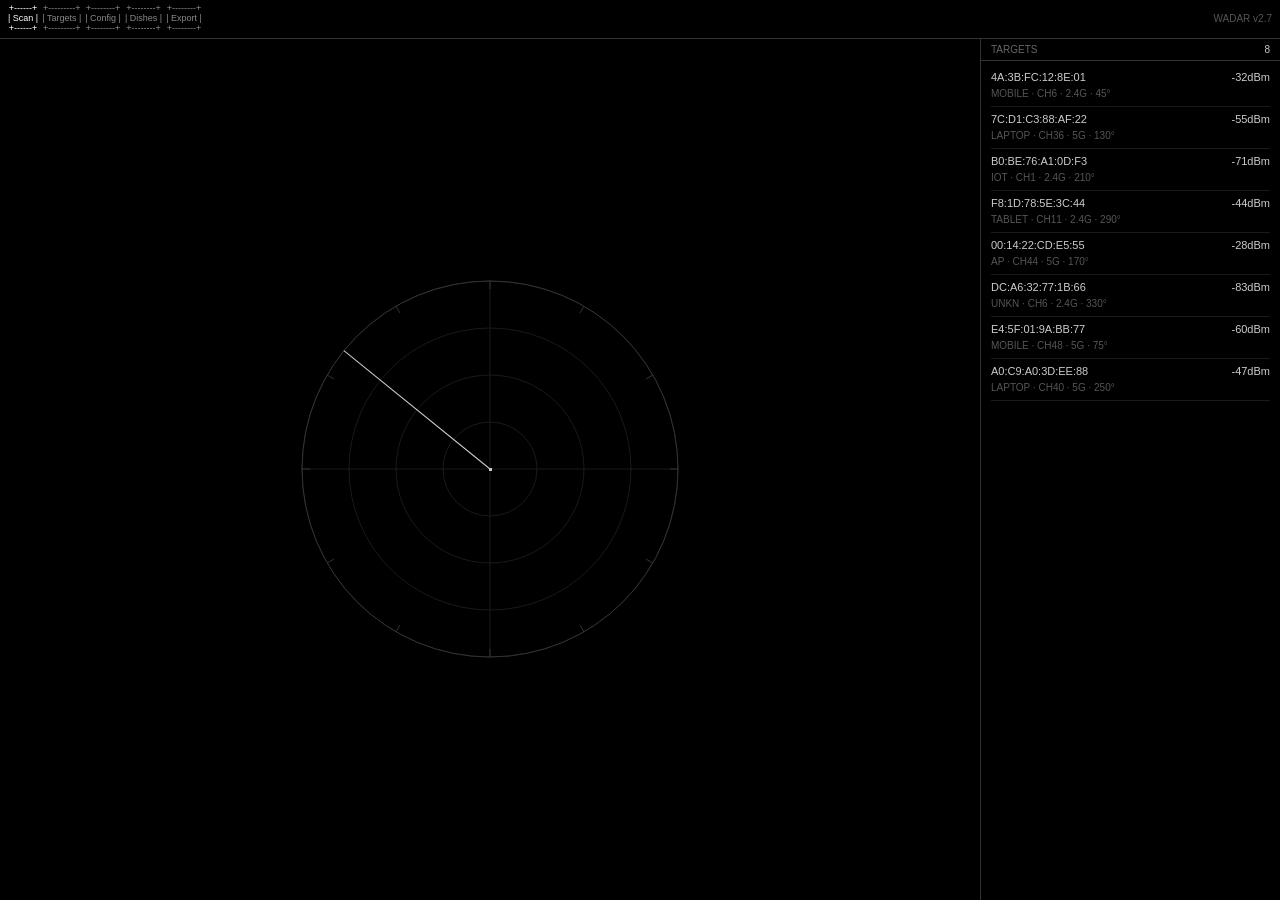
==== frontend/templates/index.html @ cf8e372f "move files" ====
<!DOCTYPE html>
<html lang="en">
<head>
<meta charset="UTF-8">
<meta name="viewport" content="width=device-width, initial-scale=1.0">
<title>WADAR</title>
<style>
  *{margin:0;padding:0;box-sizing:border-box}
  body{
    background:#000;color:#ccc;
    font-family:Tahoma,'MS Sans Serif',Arial,sans-serif;
    font-size:11px;
    height:100vh;overflow:hidden;
    display:flex;flex-direction:column;
  }
  /* navbar */
  .nav{
    display:flex;
    align-items:center;
    gap:4px;
    padding:4px 8px;
    border-bottom:1px solid #333;
    flex-shrink:0;
  }
  .nav-btn{
    background:transparent;
    border:none;
    color:#888;
    font-family:Tahoma,'MS Sans Serif',Arial,sans-serif;
    font-size:9px;
    cursor:pointer;
    white-space:pre;
    line-height:1.1;
    text-align:center;
    padding:0;
  }
  .nav-btn:hover{color:#fff}
  .nav-btn.active{color:#fff}
  .nav-title{
    margin-left:auto;
    color:#555;
    font-size:10px;
  }
  .wrap{
    display:flex;flex:1;overflow:hidden;
  }
  /* left: radar */
  .radar-side{
    flex:1;display:flex;align-items:center;justify-content:center;
    position:relative;
  }
  canvas{display:block;}
  /* right: text panel */
  .panel{
    width:300px;
    border-left:1px solid #333;
    display:flex;flex-direction:column;
    overflow:hidden;
  }
  .hdr{
    padding:5px 10px;
    border-bottom:1px solid #333;
    font-size:10px;
    color:#666;
    display:flex;justify-content:space-between;
  }
  .hdr span:last-child{color:#ccc;}
  .targets{
    flex:1;overflow-y:auto;padding:4px 10px;
  }
  .targets::-webkit-scrollbar{width:4px}
  .targets::-webkit-scrollbar-thumb{background:#333}
  .t-row{
    border-bottom:1px solid #1a1a1a;
    padding:4px 0;
    line-height:1.5;
    font-size:11px;
  }
  .t-row .mac{color:#ccc}
  .t-row .dim{color:#555;font-size:10px}
  .t-row .sig{float:right}
</style>
</head>
<body>

<div class="nav">
  <button class="nav-btn active">+------+
| Scan |
+------+</button>
  <button class="nav-btn">+---------+
| Targets |
+---------+</button>
  <button class="nav-btn">+--------+
| Config |
+--------+</button>
  <button class="nav-btn">+--------+
| Dishes |
+--------+</button>
  <button class="nav-btn">+--------+
| Export |
+--------+</button>
  <span class="nav-title">WADAR v2.7</span>
</div>

<div class="wrap">

  <div class="radar-side">
    <canvas id="r"></canvas>
  </div>

  <div class="panel">
    <div class="hdr"><span>TARGETS</span><span id="cnt">0</span></div>
    <div class="targets" id="tgt"></div>
  </div>

</div>

<script>
// ── persistence ──
const STORAGE_KEY='wadar_devices';
const DEFAULT_DEV=[
  {mac:"4A:3B:FC:12:8E:01",type:"MOBILE",sig:-32,a:45,d:.35,ch:6,f:"2.4G"},
  {mac:"7C:D1:C3:88:AF:22",type:"LAPTOP",sig:-55,a:130,d:.60,ch:36,f:"5G"},
  {mac:"B0:BE:76:A1:0D:F3",type:"IOT",sig:-71,a:210,d:.78,ch:1,f:"2.4G"},
  {mac:"F8:1D:78:5E:3C:44",type:"TABLET",sig:-44,a:290,d:.45,ch:11,f:"2.4G"},
  {mac:"00:14:22:CD:E5:55",type:"AP",sig:-28,a:170,d:.20,ch:44,f:"5G"},
  {mac:"DC:A6:32:77:1B:66",type:"UNKN",sig:-83,a:330,d:.92,ch:6,f:"2.4G"},
  {mac:"E4:5F:01:9A:BB:77",type:"MOBILE",sig:-60,a:75,d:.55,ch:48,f:"5G"},
  {mac:"A0:C9:A0:3D:EE:88",type:"LAPTOP",sig:-47,a:250,d:.50,ch:40,f:"5G"},
];

function loadDevices(){
  try{
    const s=localStorage.getItem(STORAGE_KEY);
    if(s){return JSON.parse(s);}
  }catch(e){}
  return JSON.parse(JSON.stringify(DEFAULT_DEV));
}
function saveDevices(){
  try{localStorage.setItem(STORAGE_KEY,JSON.stringify(DEV));}catch(e){}
}

const DEV=loadDevices();

// ── canvas setup ──
const c=document.getElementById('r'),x=c.getContext('2d');
let sz,cx,cy,rad,sweep=0;
const blips=DEV.map(d=>({dev:d,alpha:0}));

function fit(){
  const p=c.parentElement;
  sz=Math.min(p.clientWidth,p.clientHeight,400)-20;
  c.width=sz;c.height=sz;
  cx=sz/2;cy=sz/2;rad=sz/2-2;
}
fit();window.onresize=fit;

function pol(a,d){
  const r=(a-90)*Math.PI/180;
  return[cx+Math.cos(r)*d*rad, cy+Math.sin(r)*d*rad];
}

function draw(){
  x.clearRect(0,0,sz,sz);

  // rings
  x.strokeStyle='#1a1a1a';x.lineWidth=1;
  for(let i=1;i<=4;i++){x.beginPath();x.arc(cx,cy,rad/4*i,0,Math.PI*2);x.stroke();}

  // cross
  x.beginPath();
  x.moveTo(cx,cy-rad);x.lineTo(cx,cy+rad);
  x.moveTo(cx-rad,cy);x.lineTo(cx+rad,cy);
  x.stroke();

  // outer ring
  x.strokeStyle='#333';
  x.beginPath();x.arc(cx,cy,rad,0,Math.PI*2);x.stroke();

  // ticks
  for(let i=0;i<360;i+=30){
    const r=(i-90)*Math.PI/180;
    x.beginPath();
    x.moveTo(cx+Math.cos(r)*(rad-8),cy+Math.sin(r)*(rad-8));
    x.lineTo(cx+Math.cos(r)*rad,cy+Math.sin(r)*rad);
    x.stroke();
  }

  // sweep line
  const sr=(sweep-90)*Math.PI/180;
  x.save();x.translate(cx,cy);x.rotate(sr);
  x.beginPath();x.moveTo(0,0);x.lineTo(0,-rad);
  x.strokeStyle='#ccc';x.lineWidth=1;x.stroke();
  x.restore();

  // blips
  blips.forEach(b=>{
    const diff=Math.abs(((sweep-b.dev.a)+360)%360);
    if(diff<3||diff>357) b.alpha=1;
    if(b.alpha<=0)return;
    const[bx,by]=pol(b.dev.a,b.dev.d);
    x.fillStyle=`rgba(200,200,200,${b.alpha})`;
    x.fillRect(bx-2,by-2,4,4);
    if(b.alpha>.4){
      x.font='9px Tahoma,sans-serif';
      x.fillStyle=`rgba(200,200,200,${b.alpha*.7})`;
      x.fillText(b.dev.type,bx+6,by+3);
    }
    b.alpha-=0.004;
  });

  // center
  x.fillStyle='#ccc';x.fillRect(cx-1,cy-1,3,3);

  sweep=(sweep+0.6)%360;
  requestAnimationFrame(draw);
}
draw();

// ── target list ──
function renderList(){
  document.getElementById('cnt').textContent=DEV.length;
  document.getElementById('tgt').innerHTML=DEV.map(d=>
    `<div class="t-row"><span class="mac">${d.mac}</span><span class="sig">${d.sig}dBm</span><br><span class="dim">${d.type} · CH${d.ch} · ${d.f} · ${d.a}°</span></div>`
  ).join('');
}
renderList();

// drift
setInterval(()=>{
  DEV.forEach(d=>{
    d.a=(d.a+(Math.random()-.5)*2+360)%360;
    d.d=Math.max(.05,Math.min(.95,d.d+(Math.random()-.5)*.02));
    d.sig=Math.max(-95,Math.min(-15,d.sig+Math.floor((Math.random()-.5)*4)));
  });
  saveDevices();
  renderList();
},3000);
</script>
</body>
</html>
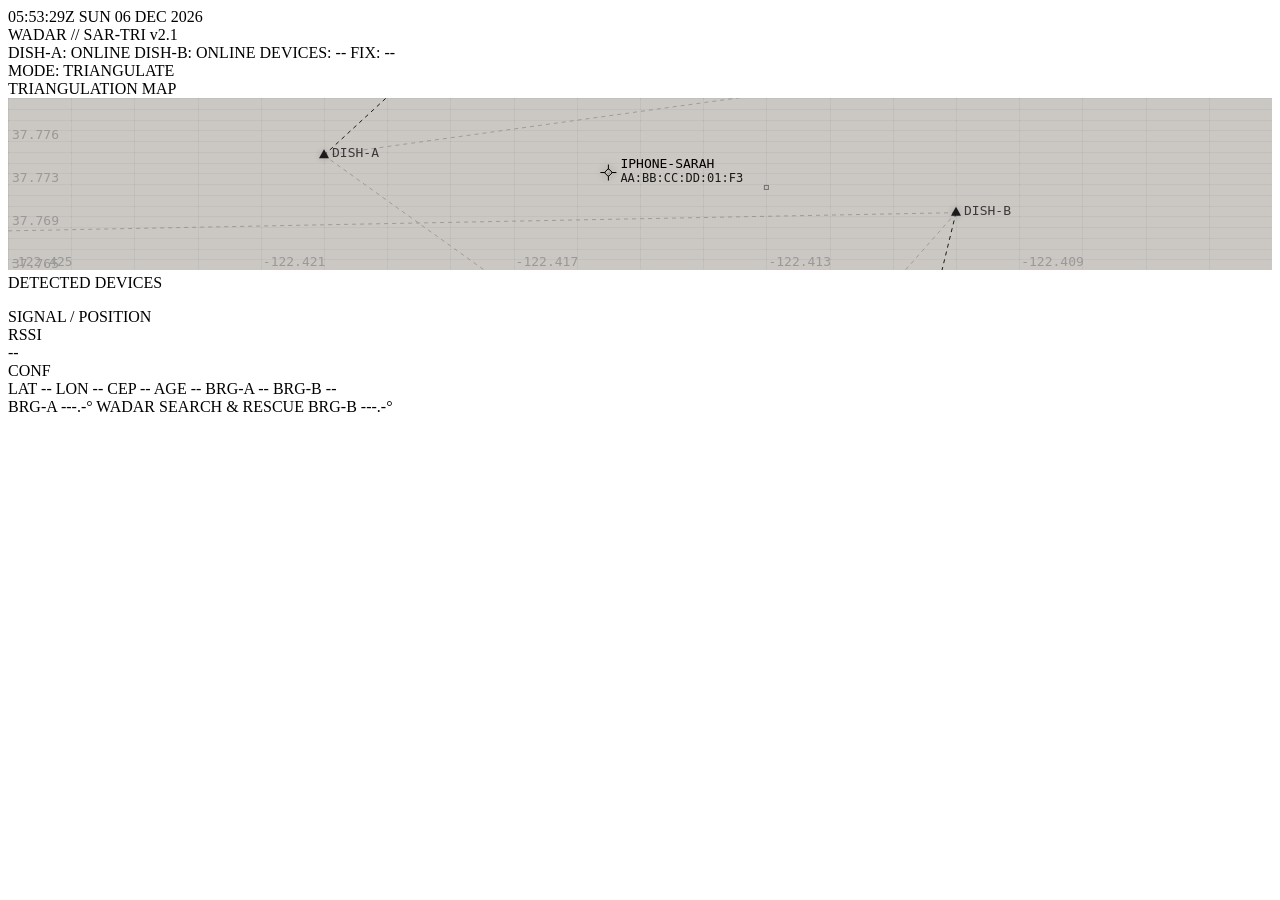
==== commit af01c57f: "reorder folder" ====
--- a/frontend/templates/index.html
+++ b/frontend/templates/index.html
@@ -3,239 +3,438 @@
 <head>
 <meta charset="UTF-8">
 <meta name="viewport" content="width=device-width, initial-scale=1.0">
-<title>WADAR</title>
-<style>
-  *{margin:0;padding:0;box-sizing:border-box}
-  body{
-    background:#000;color:#ccc;
-    font-family:Tahoma,'MS Sans Serif',Arial,sans-serif;
-    font-size:11px;
-    height:100vh;overflow:hidden;
-    display:flex;flex-direction:column;
-  }
-  /* navbar */
-  .nav{
-    display:flex;
-    align-items:center;
-    gap:4px;
-    padding:4px 8px;
-    border-bottom:1px solid #333;
-    flex-shrink:0;
-  }
-  .nav-btn{
-    background:transparent;
-    border:none;
-    color:#888;
-    font-family:Tahoma,'MS Sans Serif',Arial,sans-serif;
-    font-size:9px;
-    cursor:pointer;
-    white-space:pre;
-    line-height:1.1;
-    text-align:center;
-    padding:0;
-  }
-  .nav-btn:hover{color:#fff}
-  .nav-btn.active{color:#fff}
-  .nav-title{
-    margin-left:auto;
-    color:#555;
-    font-size:10px;
-  }
-  .wrap{
-    display:flex;flex:1;overflow:hidden;
-  }
-  /* left: radar */
-  .radar-side{
-    flex:1;display:flex;align-items:center;justify-content:center;
-    position:relative;
-  }
-  canvas{display:block;}
-  /* right: text panel */
-  .panel{
-    width:300px;
-    border-left:1px solid #333;
-    display:flex;flex-direction:column;
-    overflow:hidden;
-  }
-  .hdr{
-    padding:5px 10px;
-    border-bottom:1px solid #333;
-    font-size:10px;
-    color:#666;
-    display:flex;justify-content:space-between;
-  }
-  .hdr span:last-child{color:#ccc;}
-  .targets{
-    flex:1;overflow-y:auto;padding:4px 10px;
-  }
-  .targets::-webkit-scrollbar{width:4px}
-  .targets::-webkit-scrollbar-thumb{background:#333}
-  .t-row{
-    border-bottom:1px solid #1a1a1a;
-    padding:4px 0;
-    line-height:1.5;
-    font-size:11px;
-  }
-  .t-row .mac{color:#ccc}
-  .t-row .dim{color:#555;font-size:10px}
-  .t-row .sig{float:right}
-</style>
+<title>WADAR // SAR TRIANGULATION SYSTEM</title>
+<link rel="stylesheet" href="{{ url_for('static', filename='style.css') }}">
 </head>
 <body>
-
-<div class="nav">
-  <button class="nav-btn active">+------+
-| Scan |
-+------+</button>
-  <button class="nav-btn">+---------+
-| Targets |
-+---------+</button>
-  <button class="nav-btn">+--------+
-| Config |
-+--------+</button>
-  <button class="nav-btn">+--------+
-| Dishes |
-+--------+</button>
-  <button class="nav-btn">+--------+
-| Export |
-+--------+</button>
-  <span class="nav-title">WADAR v2.7</span>
+<div class="crt">
+<div class="noise"></div>
+
+<div class="screen">
+  <div class="top-bar boot-hidden" id="boot-clock">
+    <span class="top-clock" id="clock">--:--:--</span>
+    <span class="top-date" id="date">--- -- --- ----</span>
+  </div>
+
+  <div class="status-bar compartment boot-hidden" id="boot-status">
+    <span class="system-id">WADAR // SAR-TRI v2.1</span>
+    <div class="status-group">
+      <span class="status-item">DISH-A: <span class="val" id="dish-a-status">--</span></span>
+      <span class="status-item">DISH-B: <span class="val" id="dish-b-status">--</span></span>
+      <span class="status-item">DEVICES: <span class="val" id="device-count">--</span></span>
+      <span class="status-item">FIX: <span class="val" id="fix-status">--</span></span>
+    </div>
+    <span class="status-item">MODE: TRIANGULATE</span>
+  </div>
+
+  <div class="content">
+    <div class="compartment c-map boot-hidden" id="boot-map">
+      <div class="compartment-label">TRIANGULATION MAP</div>
+      <canvas id="map-canvas"></canvas>
+    </div>
+
+    <div class="compartment c-devices boot-hidden" id="boot-devices">
+      <div class="compartment-label">DETECTED DEVICES</div>
+      <div class="devices-inner">
+        <ul class="device-list" id="device-list"></ul>
+      </div>
+    </div>
+
+    <div class="compartment c-data boot-hidden" id="boot-data">
+      <div class="compartment-label">SIGNAL / POSITION</div>
+      <div class="data-inner">
+        <div class="data-section">
+          <div class="signal-bar-container">
+            <span class="signal-bar-label">RSSI</span>
+            <div class="signal-bar"><div class="signal-bar-fill" id="rssi-bar" style="width: 0%"></div></div>
+            <span class="signal-bar-value" id="rssi-value">--</span>
+          </div>
+          <div class="confidence-row">
+            <span class="signal-bar-label">CONF</span>
+            <div class="confidence-blocks" id="confidence-blocks"></div>
+          </div>
+        </div>
+        <div class="data-section">
+          <div class="fix-grid">
+            <span class="fix-label">LAT</span>
+            <span class="fix-value" id="fix-lat">--</span>
+            <span class="fix-label">LON</span>
+            <span class="fix-value" id="fix-lon">--</span>
+            <span class="fix-label">CEP</span>
+            <span class="fix-value" id="fix-cep">--</span>
+            <span class="fix-label">AGE</span>
+            <span class="fix-value" id="fix-age">--</span>
+            <span class="fix-label">BRG-A</span>
+            <span class="fix-value" id="fix-brg-a">--</span>
+            <span class="fix-label">BRG-B</span>
+            <span class="fix-value" id="fix-brg-b">--</span>
+          </div>
+        </div>
+      </div>
+    </div>
+  </div>
+
+  <div class="bottom-bar compartment boot-hidden" id="boot-bottom">
+    <span>BRG-A <span class="val" id="bot-brg-a">---.-</span>&deg;</span>
+    <span>WADAR SEARCH &amp; RESCUE</span>
+    <span>BRG-B <span class="val" id="bot-brg-b">---.-</span>&deg;</span>
+  </div>
 </div>
 
-<div class="wrap">
-
-  <div class="radar-side">
-    <canvas id="r"></canvas>
-  </div>
-
-  <div class="panel">
-    <div class="hdr"><span>TARGETS</span><span id="cnt">0</span></div>
-    <div class="targets" id="tgt"></div>
-  </div>
-
 </div>
 
 <script>
-// ── persistence ──
-const STORAGE_KEY='wadar_devices';
-const DEFAULT_DEV=[
-  {mac:"4A:3B:FC:12:8E:01",type:"MOBILE",sig:-32,a:45,d:.35,ch:6,f:"2.4G"},
-  {mac:"7C:D1:C3:88:AF:22",type:"LAPTOP",sig:-55,a:130,d:.60,ch:36,f:"5G"},
-  {mac:"B0:BE:76:A1:0D:F3",type:"IOT",sig:-71,a:210,d:.78,ch:1,f:"2.4G"},
-  {mac:"F8:1D:78:5E:3C:44",type:"TABLET",sig:-44,a:290,d:.45,ch:11,f:"2.4G"},
-  {mac:"00:14:22:CD:E5:55",type:"AP",sig:-28,a:170,d:.20,ch:44,f:"5G"},
-  {mac:"DC:A6:32:77:1B:66",type:"UNKN",sig:-83,a:330,d:.92,ch:6,f:"2.4G"},
-  {mac:"E4:5F:01:9A:BB:77",type:"MOBILE",sig:-60,a:75,d:.55,ch:48,f:"5G"},
-  {mac:"A0:C9:A0:3D:EE:88",type:"LAPTOP",sig:-47,a:250,d:.50,ch:40,f:"5G"},
+/* ============================================================
+   COLORS (monochrome)
+   ============================================================ */
+var C = {
+  bright:  '#000000',
+  normal:  '#1a1a1a',
+  mid:     '#3a3a3a',
+  dim:     '#707070',
+  faint:   '#999999',
+  ghost:   '#b8b8b8',
+  bg:      '#cbc7c2',
+};
+
+/* ============================================================
+   CLOCK + DATE
+   ============================================================ */
+function updateClock() {
+  var now = new Date();
+  var h = String(now.getUTCHours()).padStart(2, '0');
+  var m = String(now.getUTCMinutes()).padStart(2, '0');
+  var s = String(now.getUTCSeconds()).padStart(2, '0');
+  document.getElementById('clock').textContent = h + ':' + m + ':' + s + 'Z';
+
+  var days = ['SUN','MON','TUE','WED','THU','FRI','SAT'];
+  var months = ['JAN','FEB','MAR','APR','MAY','JUN','JUL','AUG','SEP','OCT','NOV','DEC'];
+  document.getElementById('date').textContent =
+    days[now.getUTCDay()] + ' ' +
+    String(now.getUTCDate()).padStart(2, '0') + ' ' +
+    months[now.getUTCMonth()] + ' ' +
+    now.getUTCFullYear();
+}
+
+/* ============================================================
+   SIMULATED DATA
+   ============================================================ */
+var DISH_A = { lat: 37.775, lon: -122.420, label: 'DISH-A' };
+var DISH_B = { lat: 37.770, lon: -122.410, label: 'DISH-B' };
+
+var devices = [
+  { mac: 'AA:BB:CC:DD:01:F3', name: 'IPHONE-SARAH',   rssi: -42, bearing_a: 47.3,  bearing_b: 193.7, lat: 37.7735, lon: -122.4155, fix: true },
+  { mac: 'AA:BB:CC:DD:02:A7', name: 'ANDROID-UNKNOWN', rssi: -67, bearing_a: 82.1,  bearing_b: 221.4, lat: 37.7722, lon: -122.4130, fix: true },
+  { mac: 'AA:BB:CC:DD:03:E1', name: 'ESP32-BEACON',    rssi: -81, bearing_a: 125.6, bearing_b: 268.9, lat: null,    lon: null,      fix: false },
 ];
 
-function loadDevices(){
-  try{
-    const s=localStorage.getItem(STORAGE_KEY);
-    if(s){return JSON.parse(s);}
-  }catch(e){}
-  return JSON.parse(JSON.stringify(DEFAULT_DEV));
-}
-function saveDevices(){
-  try{localStorage.setItem(STORAGE_KEY,JSON.stringify(DEV));}catch(e){}
-}
-
-const DEV=loadDevices();
-
-// ── canvas setup ──
-const c=document.getElementById('r'),x=c.getContext('2d');
-let sz,cx,cy,rad,sweep=0;
-const blips=DEV.map(d=>({dev:d,alpha:0}));
-
-function fit(){
-  const p=c.parentElement;
-  sz=Math.min(p.clientWidth,p.clientHeight,400)-20;
-  c.width=sz;c.height=sz;
-  cx=sz/2;cy=sz/2;rad=sz/2-2;
-}
-fit();window.onresize=fit;
-
-function pol(a,d){
-  const r=(a-90)*Math.PI/180;
-  return[cx+Math.cos(r)*d*rad, cy+Math.sin(r)*d*rad];
-}
-
-function draw(){
-  x.clearRect(0,0,sz,sz);
-
-  // rings
-  x.strokeStyle='#1a1a1a';x.lineWidth=1;
-  for(let i=1;i<=4;i++){x.beginPath();x.arc(cx,cy,rad/4*i,0,Math.PI*2);x.stroke();}
-
-  // cross
-  x.beginPath();
-  x.moveTo(cx,cy-rad);x.lineTo(cx,cy+rad);
-  x.moveTo(cx-rad,cy);x.lineTo(cx+rad,cy);
-  x.stroke();
-
-  // outer ring
-  x.strokeStyle='#333';
-  x.beginPath();x.arc(cx,cy,rad,0,Math.PI*2);x.stroke();
-
-  // ticks
-  for(let i=0;i<360;i+=30){
-    const r=(i-90)*Math.PI/180;
-    x.beginPath();
-    x.moveTo(cx+Math.cos(r)*(rad-8),cy+Math.sin(r)*(rad-8));
-    x.lineTo(cx+Math.cos(r)*rad,cy+Math.sin(r)*rad);
-    x.stroke();
-  }
-
-  // sweep line
-  const sr=(sweep-90)*Math.PI/180;
-  x.save();x.translate(cx,cy);x.rotate(sr);
-  x.beginPath();x.moveTo(0,0);x.lineTo(0,-rad);
-  x.strokeStyle='#ccc';x.lineWidth=1;x.stroke();
-  x.restore();
-
-  // blips
-  blips.forEach(b=>{
-    const diff=Math.abs(((sweep-b.dev.a)+360)%360);
-    if(diff<3||diff>357) b.alpha=1;
-    if(b.alpha<=0)return;
-    const[bx,by]=pol(b.dev.a,b.dev.d);
-    x.fillStyle=`rgba(200,200,200,${b.alpha})`;
-    x.fillRect(bx-2,by-2,4,4);
-    if(b.alpha>.4){
-      x.font='9px Tahoma,sans-serif';
-      x.fillStyle=`rgba(200,200,200,${b.alpha*.7})`;
-      x.fillText(b.dev.type,bx+6,by+3);
+var selectedDevice = 0;
+
+/* ============================================================
+   RENDER DEVICE LIST
+   ============================================================ */
+function renderDevices() {
+  var list = document.getElementById('device-list');
+  list.innerHTML = '';
+  devices.forEach(function(d, i) {
+    var li = document.createElement('li');
+    if (i === selectedDevice) li.classList.add('active');
+    li.innerHTML =
+      '<div class="device-row">' +
+        '<span><span class="device-indicator ' + (d.fix ? 'fix' : '') + '"></span><span class="device-mac">' + d.mac + '</span></span>' +
+        '<span class="device-rssi">' + d.rssi + ' dBm</span>' +
+      '</div>' +
+      '<div class="device-name">' + d.name + '</div>';
+    li.addEventListener('click', function() {
+      selectedDevice = i;
+      renderDevices();
+      renderPosition();
+      renderSignal();
+      drawMap();
+    });
+    list.appendChild(li);
+  });
+  document.getElementById('device-count').textContent = devices.length;
+}
+
+/* ============================================================
+   RENDER POSITION FIX
+   ============================================================ */
+function renderPosition() {
+  var d = devices[selectedDevice];
+  document.getElementById('fix-lat').textContent  = d.lat ? d.lat.toFixed(4) + '\u00B0 N' : 'NO FIX';
+  document.getElementById('fix-lon').textContent  = d.lon ? Math.abs(d.lon).toFixed(4) + '\u00B0 W' : 'NO FIX';
+  document.getElementById('fix-cep').textContent  = d.fix ? '\u00B1' + (Math.abs(d.rssi) * 0.3).toFixed(0) + 'm' : '--';
+  document.getElementById('fix-age').textContent  = d.fix ? (Math.random() * 4 + 0.5).toFixed(1) + 's' : '--';
+  document.getElementById('fix-brg-a').textContent = d.bearing_a.toFixed(1) + '\u00B0';
+  document.getElementById('fix-brg-b').textContent = d.bearing_b.toFixed(1) + '\u00B0';
+  document.getElementById('fix-status').textContent = d.fix ? 'LOCKED' : 'NO FIX';
+  document.getElementById('fix-status').style.color = d.fix ? 'var(--p-bright)' : 'var(--p-dim)';
+  if (d.fix) document.getElementById('fix-status').style.fontWeight = '700';
+  document.getElementById('bot-brg-a').textContent = d.bearing_a.toFixed(1);
+  document.getElementById('bot-brg-b').textContent = d.bearing_b.toFixed(1);
+}
+
+/* ============================================================
+   RENDER SIGNAL
+   ============================================================ */
+function renderSignal() {
+  var d = devices[selectedDevice];
+  var pct = Math.max(0, Math.min(100, ((d.rssi + 100) / 70) * 100));
+  var bar = document.getElementById('rssi-bar');
+  bar.style.width = pct + '%';
+  bar.className = 'signal-bar-fill' + (pct > 60 ? ' strong' : '');
+  document.getElementById('rssi-value').textContent = d.rssi + ' dBm';
+
+  var conf = document.getElementById('confidence-blocks');
+  conf.innerHTML = '';
+  var level = d.fix ? Math.ceil(pct / 10) : 0;
+  for (var i = 0; i < 10; i++) {
+    var block = document.createElement('div');
+    block.className = 'confidence-block';
+    if (i < level) {
+      block.classList.add('filled');
+      if (i >= 7) block.classList.add('bright');
     }
-    b.alpha-=0.004;
-  });
-
-  // center
-  x.fillStyle='#ccc';x.fillRect(cx-1,cy-1,3,3);
-
-  sweep=(sweep+0.6)%360;
-  requestAnimationFrame(draw);
-}
-draw();
-
-// ── target list ──
-function renderList(){
-  document.getElementById('cnt').textContent=DEV.length;
-  document.getElementById('tgt').innerHTML=DEV.map(d=>
-    `<div class="t-row"><span class="mac">${d.mac}</span><span class="sig">${d.sig}dBm</span><br><span class="dim">${d.type} · CH${d.ch} · ${d.f} · ${d.a}°</span></div>`
-  ).join('');
-}
-renderList();
-
-// drift
-setInterval(()=>{
-  DEV.forEach(d=>{
-    d.a=(d.a+(Math.random()-.5)*2+360)%360;
-    d.d=Math.max(.05,Math.min(.95,d.d+(Math.random()-.5)*.02));
-    d.sig=Math.max(-95,Math.min(-15,d.sig+Math.floor((Math.random()-.5)*4)));
-  });
-  saveDevices();
-  renderList();
-},3000);
+    conf.appendChild(block);
+  }
+}
+
+/* ============================================================
+   MAP CANVAS
+   ============================================================ */
+var canvas = document.getElementById('map-canvas');
+var ctx = canvas.getContext('2d');
+
+var MAP_BOUNDS = {
+  minLat: 37.765, maxLat: 37.780,
+  minLon: -122.425, maxLon: -122.405,
+};
+
+function latLonToCanvas(lat, lon) {
+  var x = (lon - MAP_BOUNDS.minLon) / (MAP_BOUNDS.maxLon - MAP_BOUNDS.minLon) * canvas.width;
+  var y = (1 - (lat - MAP_BOUNDS.minLat) / (MAP_BOUNDS.maxLat - MAP_BOUNDS.minLat)) * canvas.height;
+  return { x: x, y: y };
+}
+
+function drawMap() {
+  var dpr = window.devicePixelRatio || 1;
+  var rect = canvas.parentElement.getBoundingClientRect();
+  canvas.width = rect.width * dpr;
+  canvas.height = rect.height * dpr;
+  canvas.style.width = rect.width + 'px';
+  canvas.style.height = rect.height + 'px';
+  ctx.scale(dpr, dpr);
+
+  var w = rect.width;
+  var h = rect.height;
+
+  ctx.fillStyle = C.bg;
+  ctx.fillRect(0, 0, w, h);
+
+  // Dot grid
+  ctx.fillStyle = C.faint;
+  var gx = w / 20, gy = h / 16;
+  for (var xi = 0; xi <= 20; xi++)
+    for (var yi = 0; yi <= 16; yi++)
+      ctx.fillRect(Math.round(xi * gx), Math.round(yi * gy), 1, 1);
+
+  // Grid lines
+  ctx.strokeStyle = C.ghost;
+  ctx.lineWidth = 0.5;
+  for (var xi = 0; xi <= 20; xi++) {
+    var xp = Math.round(xi * gx) + 0.5;
+    ctx.beginPath(); ctx.moveTo(xp, 0); ctx.lineTo(xp, h); ctx.stroke();
+  }
+  for (var yi = 0; yi <= 16; yi++) {
+    var yp = Math.round(yi * gy) + 0.5;
+    ctx.beginPath(); ctx.moveTo(0, yp); ctx.lineTo(w, yp); ctx.stroke();
+  }
+
+  // Lat/Lon labels
+  ctx.font = '13px "IBM 3270", monospace';
+  ctx.fillStyle = C.faint;
+  for (var i = 0; i <= 4; i++) {
+    var lat = MAP_BOUNDS.minLat + (MAP_BOUNDS.maxLat - MAP_BOUNDS.minLat) * (i / 4);
+    var pos = latLonToCanvas(lat, MAP_BOUNDS.minLon);
+    ctx.fillText(lat.toFixed(3), 4, pos.y / dpr - 2);
+  }
+  for (var i = 0; i <= 5; i++) {
+    var lon = MAP_BOUNDS.minLon + (MAP_BOUNDS.maxLon - MAP_BOUNDS.minLon) * (i / 5);
+    var pos = latLonToCanvas(MAP_BOUNDS.minLat, lon);
+    ctx.fillText(lon.toFixed(3), pos.x / dpr + 2, h - 4);
+  }
+
+  // Bearing lines + targets
+  var sel = devices[selectedDevice];
+  devices.forEach(function(d, i) {
+    var active = (i === selectedDevice);
+    drawBearingLine(DISH_A, d.bearing_a, active ? C.normal : C.dim, active ? 1 : 0.5, w, h);
+    drawBearingLine(DISH_B, d.bearing_b, active ? C.normal : C.dim, active ? 1 : 0.5, w, h);
+
+    if (d.lat && d.lon) {
+      var pos = latLonToCanvas(d.lat, d.lon);
+      var px = pos.x / dpr, py = pos.y / dpr;
+
+      if (active) {
+        ctx.strokeStyle = C.bright;
+        ctx.lineWidth = 1;
+        ctx.shadowColor = 'rgba(0, 0, 0, 0.3)';
+        ctx.shadowBlur = 8;
+        ctx.beginPath();
+        ctx.moveTo(px - 8, py); ctx.lineTo(px - 3, py);
+        ctx.moveTo(px + 3, py); ctx.lineTo(px + 8, py);
+        ctx.moveTo(px, py - 8); ctx.lineTo(px, py - 3);
+        ctx.moveTo(px, py + 3); ctx.lineTo(px, py + 8);
+        ctx.stroke();
+        ctx.beginPath();
+        ctx.moveTo(px, py - 4); ctx.lineTo(px + 4, py);
+        ctx.lineTo(px, py + 4); ctx.lineTo(px - 4, py);
+        ctx.closePath(); ctx.stroke();
+        ctx.shadowBlur = 0;
+        ctx.fillStyle = C.bright;
+        ctx.font = '13px "IBM 3270", monospace';
+        ctx.fillText(d.name, px + 12, py - 5);
+        ctx.fillStyle = C.normal;
+        ctx.font = '12px "IBM 3270", monospace';
+        ctx.fillText(d.mac, px + 12, py + 9);
+      } else {
+        ctx.strokeStyle = C.dim;
+        ctx.lineWidth = 1;
+        ctx.shadowBlur = 0;
+        ctx.strokeRect(px - 2, py - 2, 4, 4);
+      }
+    }
+  });
+
+  drawDish(DISH_A, dpr);
+  drawDish(DISH_B, dpr);
+
+  // CEP circle
+  if (sel.fix && sel.lat && sel.lon) {
+    var pos = latLonToCanvas(sel.lat, sel.lon);
+    var px = pos.x / dpr, py = pos.y / dpr;
+    var cepDeg = (Math.abs(sel.rssi) * 0.3) / 111000;
+    var cepPx = (cepDeg / (MAP_BOUNDS.maxLat - MAP_BOUNDS.minLat)) * h;
+    ctx.strokeStyle = C.dim;
+    ctx.lineWidth = 0.5;
+    ctx.setLineDash([3, 3]);
+    ctx.beginPath(); ctx.arc(px, py, cepPx, 0, Math.PI * 2); ctx.stroke();
+    ctx.setLineDash([]);
+  }
+}
+
+function drawBearingLine(dish, bearingDeg, color, lineWidth, w, h) {
+  var dpr = window.devicePixelRatio || 1;
+  var pos = latLonToCanvas(dish.lat, dish.lon);
+  var px = pos.x / dpr, py = pos.y / dpr;
+  var rad = (bearingDeg - 90) * Math.PI / 180;
+  var len = Math.max(w, h) * 2;
+  ctx.strokeStyle = color;
+  ctx.lineWidth = lineWidth;
+  ctx.setLineDash([4, 4]);
+  ctx.beginPath();
+  ctx.moveTo(px, py);
+  ctx.lineTo(px + Math.cos(rad) * len, py + Math.sin(rad) * len);
+  ctx.stroke();
+  ctx.setLineDash([]);
+}
+
+function drawDish(dish, dpr) {
+  var pos = latLonToCanvas(dish.lat, dish.lon);
+  var px = pos.x / dpr, py = pos.y / dpr;
+  ctx.fillStyle = C.normal;
+  ctx.shadowColor = 'rgba(0, 0, 0, 0.2)';
+  ctx.shadowBlur = 6;
+  ctx.beginPath();
+  ctx.moveTo(px, py - 6); ctx.lineTo(px + 5, py + 3); ctx.lineTo(px - 5, py + 3);
+  ctx.closePath(); ctx.fill();
+  ctx.shadowBlur = 0;
+  ctx.fillStyle = C.mid;
+  ctx.font = '13px "IBM 3270", monospace';
+  ctx.fillText(dish.label, px + 8, py + 2);
+}
+
+/* ============================================================
+   BOOT SEQUENCE
+   ============================================================ */
+function bootReveal(id, delay) {
+  return new Promise(function(resolve) {
+    setTimeout(function() {
+      document.getElementById(id).classList.add('boot-visible');
+      resolve();
+    }, delay);
+  });
+}
+
+function runBoot() {
+  var t = 0;
+  var step = 350;
+
+  // 1. Clock appears, starts ticking
+  bootReveal('boot-clock', t).then(function() {
+    updateClock();
+    setInterval(updateClock, 1000);
+  });
+  t += step;
+
+  // 2. Status bar materializes, dish statuses populate
+  bootReveal('boot-status', t).then(function() {
+    setTimeout(function() {
+      document.getElementById('dish-a-status').textContent = 'ONLINE';
+      document.getElementById('dish-a-status').classList.add('online');
+    }, 200);
+    setTimeout(function() {
+      document.getElementById('dish-b-status').textContent = 'ONLINE';
+      document.getElementById('dish-b-status').classList.add('online');
+    }, 500);
+  });
+  t += step;
+
+  // 3. Map panel appears, draws
+  bootReveal('boot-map', t).then(function() {
+    setTimeout(drawMap, 100);
+  });
+  t += step;
+
+  // 4. Devices panel populates
+  bootReveal('boot-devices', t).then(function() {
+    renderDevices();
+    document.getElementById('device-count').textContent = devices.length;
+  });
+  t += step;
+
+  // 5. Signal/Position — last to load
+  bootReveal('boot-data', t).then(function() {
+    renderPosition();
+    renderSignal();
+  });
+  t += step;
+
+  // 7. Bottom bar
+  bootReveal('boot-bottom', t);
+
+  // Start RSSI jitter after full boot
+  setTimeout(function() {
+    setInterval(function() {
+      devices.forEach(function(d) {
+        d.rssi += (Math.random() - 0.5) * 2;
+        d.rssi = Math.round(Math.max(-95, Math.min(-25, d.rssi)));
+      });
+      renderSignal();
+    }, 1500);
+  }, t + 500);
+}
+
+window.addEventListener('resize', drawMap);
+
+/* ============================================================
+   START
+   ============================================================ */
+document.fonts.ready.then(function() {
+  runBoot();
+});
+
 </script>
 </body>
 </html>
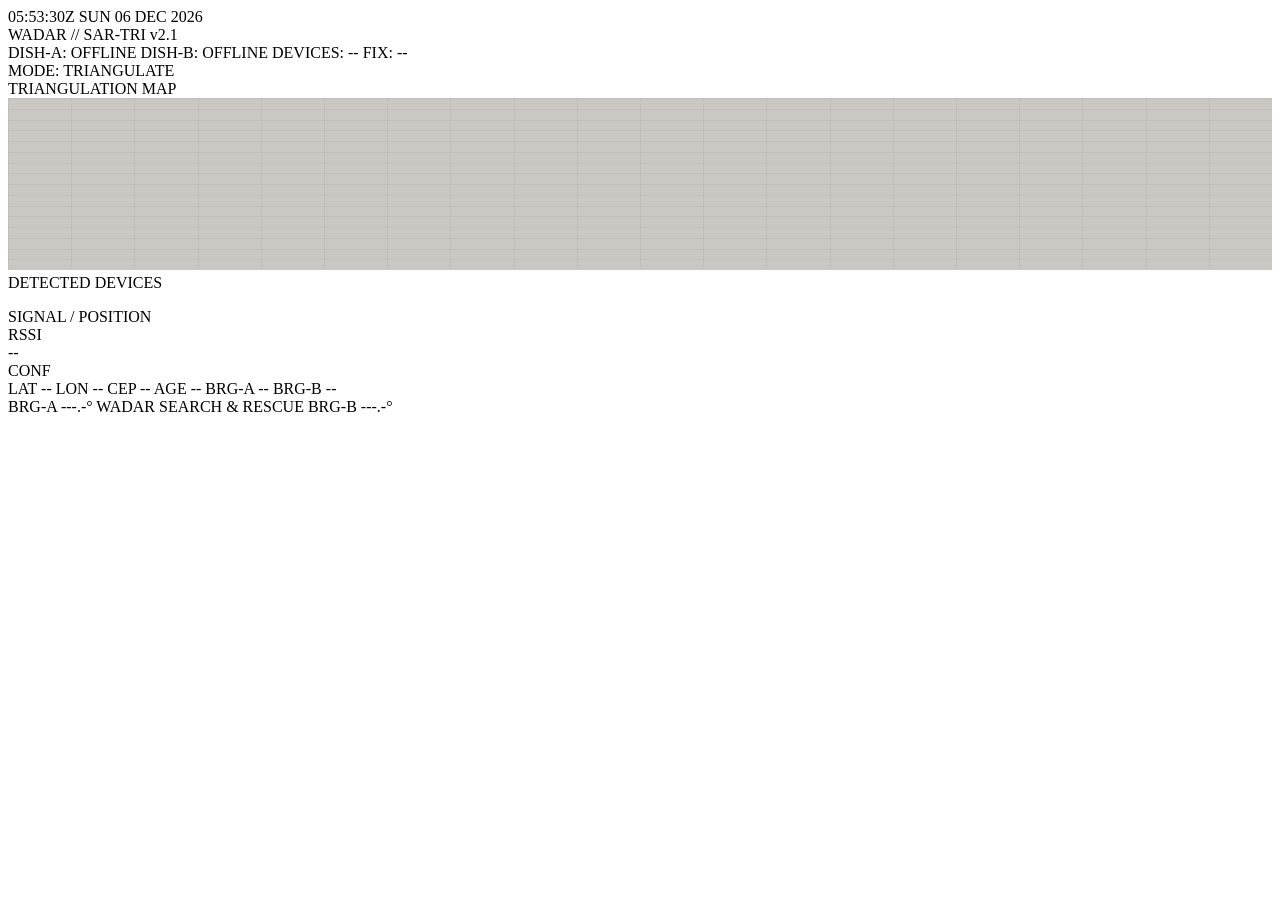
==== commit ec84203d: "commit websocket code" ====
--- a/frontend/templates/index.html
+++ b/frontend/templates/index.html
@@ -117,18 +117,12 @@
 }
 
 /* ============================================================
-   SIMULATED DATA
-   ============================================================ */
-var DISH_A = { lat: 37.775, lon: -122.420, label: 'DISH-A' };
-var DISH_B = { lat: 37.770, lon: -122.410, label: 'DISH-B' };
-
-var devices = [
-  { mac: 'AA:BB:CC:DD:01:F3', name: 'IPHONE-SARAH',   rssi: -42, bearing_a: 47.3,  bearing_b: 193.7, lat: 37.7735, lon: -122.4155, fix: true },
-  { mac: 'AA:BB:CC:DD:02:A7', name: 'ANDROID-UNKNOWN', rssi: -67, bearing_a: 82.1,  bearing_b: 221.4, lat: 37.7722, lon: -122.4130, fix: true },
-  { mac: 'AA:BB:CC:DD:03:E1', name: 'ESP32-BEACON',    rssi: -81, bearing_a: 125.6, bearing_b: 268.9, lat: null,    lon: null,      fix: false },
-];
-
+   DATA (populated via WebSocket)
+   ============================================================ */
+var devices = [];
+var dishes = {};
 var selectedDevice = 0;
+var ws = null;
 
 /* ============================================================
    RENDER DEVICE LIST
@@ -161,6 +155,7 @@
    RENDER POSITION FIX
    ============================================================ */
 function renderPosition() {
+  if (devices.length === 0) return;
   var d = devices[selectedDevice];
   document.getElementById('fix-lat').textContent  = d.lat ? d.lat.toFixed(4) + '\u00B0 N' : 'NO FIX';
   document.getElementById('fix-lon').textContent  = d.lon ? Math.abs(d.lon).toFixed(4) + '\u00B0 W' : 'NO FIX';
@@ -179,6 +174,7 @@
    RENDER SIGNAL
    ============================================================ */
 function renderSignal() {
+  if (devices.length === 0) return;
   var d = devices[selectedDevice];
   var pct = Math.max(0, Math.min(100, ((d.rssi + 100) / 70) * 100));
   var bar = document.getElementById('rssi-bar');
@@ -251,26 +247,10 @@
     ctx.beginPath(); ctx.moveTo(0, yp); ctx.lineTo(w, yp); ctx.stroke();
   }
 
-  // Lat/Lon labels
-  ctx.font = '13px "IBM 3270", monospace';
-  ctx.fillStyle = C.faint;
-  for (var i = 0; i <= 4; i++) {
-    var lat = MAP_BOUNDS.minLat + (MAP_BOUNDS.maxLat - MAP_BOUNDS.minLat) * (i / 4);
-    var pos = latLonToCanvas(lat, MAP_BOUNDS.minLon);
-    ctx.fillText(lat.toFixed(3), 4, pos.y / dpr - 2);
-  }
-  for (var i = 0; i <= 5; i++) {
-    var lon = MAP_BOUNDS.minLon + (MAP_BOUNDS.maxLon - MAP_BOUNDS.minLon) * (i / 5);
-    var pos = latLonToCanvas(MAP_BOUNDS.minLat, lon);
-    ctx.fillText(lon.toFixed(3), pos.x / dpr + 2, h - 4);
-  }
-
-  // Bearing lines + targets
-  var sel = devices[selectedDevice];
+  // Targets
+  var sel = devices.length > 0 ? devices[selectedDevice] : null;
   devices.forEach(function(d, i) {
     var active = (i === selectedDevice);
-    drawBearingLine(DISH_A, d.bearing_a, active ? C.normal : C.dim, active ? 1 : 0.5, w, h);
-    drawBearingLine(DISH_B, d.bearing_b, active ? C.normal : C.dim, active ? 1 : 0.5, w, h);
 
     if (d.lat && d.lon) {
       var pos = latLonToCanvas(d.lat, d.lon);
@@ -307,11 +287,8 @@
     }
   });
 
-  drawDish(DISH_A, dpr);
-  drawDish(DISH_B, dpr);
-
   // CEP circle
-  if (sel.fix && sel.lat && sel.lon) {
+  if (sel && sel.fix && sel.lat && sel.lon) {
     var pos = latLonToCanvas(sel.lat, sel.lon);
     var px = pos.x / dpr, py = pos.y / dpr;
     var cepDeg = (Math.abs(sel.rssi) * 0.3) / 111000;
@@ -324,36 +301,6 @@
   }
 }
 
-function drawBearingLine(dish, bearingDeg, color, lineWidth, w, h) {
-  var dpr = window.devicePixelRatio || 1;
-  var pos = latLonToCanvas(dish.lat, dish.lon);
-  var px = pos.x / dpr, py = pos.y / dpr;
-  var rad = (bearingDeg - 90) * Math.PI / 180;
-  var len = Math.max(w, h) * 2;
-  ctx.strokeStyle = color;
-  ctx.lineWidth = lineWidth;
-  ctx.setLineDash([4, 4]);
-  ctx.beginPath();
-  ctx.moveTo(px, py);
-  ctx.lineTo(px + Math.cos(rad) * len, py + Math.sin(rad) * len);
-  ctx.stroke();
-  ctx.setLineDash([]);
-}
-
-function drawDish(dish, dpr) {
-  var pos = latLonToCanvas(dish.lat, dish.lon);
-  var px = pos.x / dpr, py = pos.y / dpr;
-  ctx.fillStyle = C.normal;
-  ctx.shadowColor = 'rgba(0, 0, 0, 0.2)';
-  ctx.shadowBlur = 6;
-  ctx.beginPath();
-  ctx.moveTo(px, py - 6); ctx.lineTo(px + 5, py + 3); ctx.lineTo(px - 5, py + 3);
-  ctx.closePath(); ctx.fill();
-  ctx.shadowBlur = 0;
-  ctx.fillStyle = C.mid;
-  ctx.font = '13px "IBM 3270", monospace';
-  ctx.fillText(dish.label, px + 8, py + 2);
-}
 
 /* ============================================================
    BOOT SEQUENCE
@@ -378,16 +325,9 @@
   });
   t += step;
 
-  // 2. Status bar materializes, dish statuses populate
+  // 2. Status bar materializes
   bootReveal('boot-status', t).then(function() {
-    setTimeout(function() {
-      document.getElementById('dish-a-status').textContent = 'ONLINE';
-      document.getElementById('dish-a-status').classList.add('online');
-    }, 200);
-    setTimeout(function() {
-      document.getElementById('dish-b-status').textContent = 'ONLINE';
-      document.getElementById('dish-b-status').classList.add('online');
-    }, 500);
+    updateDishStatus();
   });
   t += step;
 
@@ -400,33 +340,91 @@
   // 4. Devices panel populates
   bootReveal('boot-devices', t).then(function() {
     renderDevices();
-    document.getElementById('device-count').textContent = devices.length;
   });
   t += step;
 
-  // 5. Signal/Position — last to load
+  // 5. Signal/Position
   bootReveal('boot-data', t).then(function() {
-    renderPosition();
-    renderSignal();
+    if (devices.length > 0) {
+      renderPosition();
+      renderSignal();
+    }
   });
   t += step;
 
-  // 7. Bottom bar
+  // 6. Bottom bar
   bootReveal('boot-bottom', t);
 
-  // Start RSSI jitter after full boot
-  setTimeout(function() {
-    setInterval(function() {
-      devices.forEach(function(d) {
-        d.rssi += (Math.random() - 0.5) * 2;
-        d.rssi = Math.round(Math.max(-95, Math.min(-25, d.rssi)));
-      });
+  // 7. Connect WebSocket after boot
+  setTimeout(connectWebSocket, t + 200);
+}
+
+window.addEventListener('resize', drawMap);
+
+/* ============================================================
+   DISH STATUS
+   ============================================================ */
+function updateDishStatus() {
+  var a = dishes['A'] || dishes['a'];
+  var b = dishes['B'] || dishes['b'];
+  var elA = document.getElementById('dish-a-status');
+  var elB = document.getElementById('dish-b-status');
+  if (a) {
+    elA.textContent = 'ONLINE (' + a.degrees + '\u00B0)';
+    elA.classList.add('online');
+  } else {
+    elA.textContent = 'OFFLINE';
+    elA.classList.remove('online');
+  }
+  if (b) {
+    elB.textContent = 'ONLINE (' + b.degrees + '\u00B0)';
+    elB.classList.add('online');
+  } else {
+    elB.textContent = 'OFFLINE';
+    elB.classList.remove('online');
+  }
+}
+
+/* ============================================================
+   WEBSOCKET CLIENT
+   ============================================================ */
+function handleState(data) {
+  if (data.devices) {
+    devices = data.devices;
+    if (selectedDevice >= devices.length) selectedDevice = 0;
+    renderDevices();
+    if (devices.length > 0) {
+      renderPosition();
       renderSignal();
-    }, 1500);
-  }, t + 500);
-}
-
-window.addEventListener('resize', drawMap);
+    }
+    drawMap();
+  }
+  if (data.dishes) {
+    dishes = data.dishes;
+    updateDishStatus();
+  }
+}
+
+function connectWebSocket() {
+  ws = new WebSocket('ws://localhost:5005');
+  ws.onopen = function() {
+    ws.send(JSON.stringify({data: 'connect', id: 'WEB-' + Date.now()}));
+  };
+  ws.onmessage = function(e) {
+    try {
+      var data = JSON.parse(e.data);
+      if (data.response === 'CONNECTED') return;
+      handleState(data);
+    } catch(err) {}
+  };
+  ws.onclose = function() {
+    ws = null;
+    setTimeout(connectWebSocket, 2000);
+  };
+  ws.onerror = function() {
+    ws.close();
+  };
+}
 
 /* ============================================================
    START
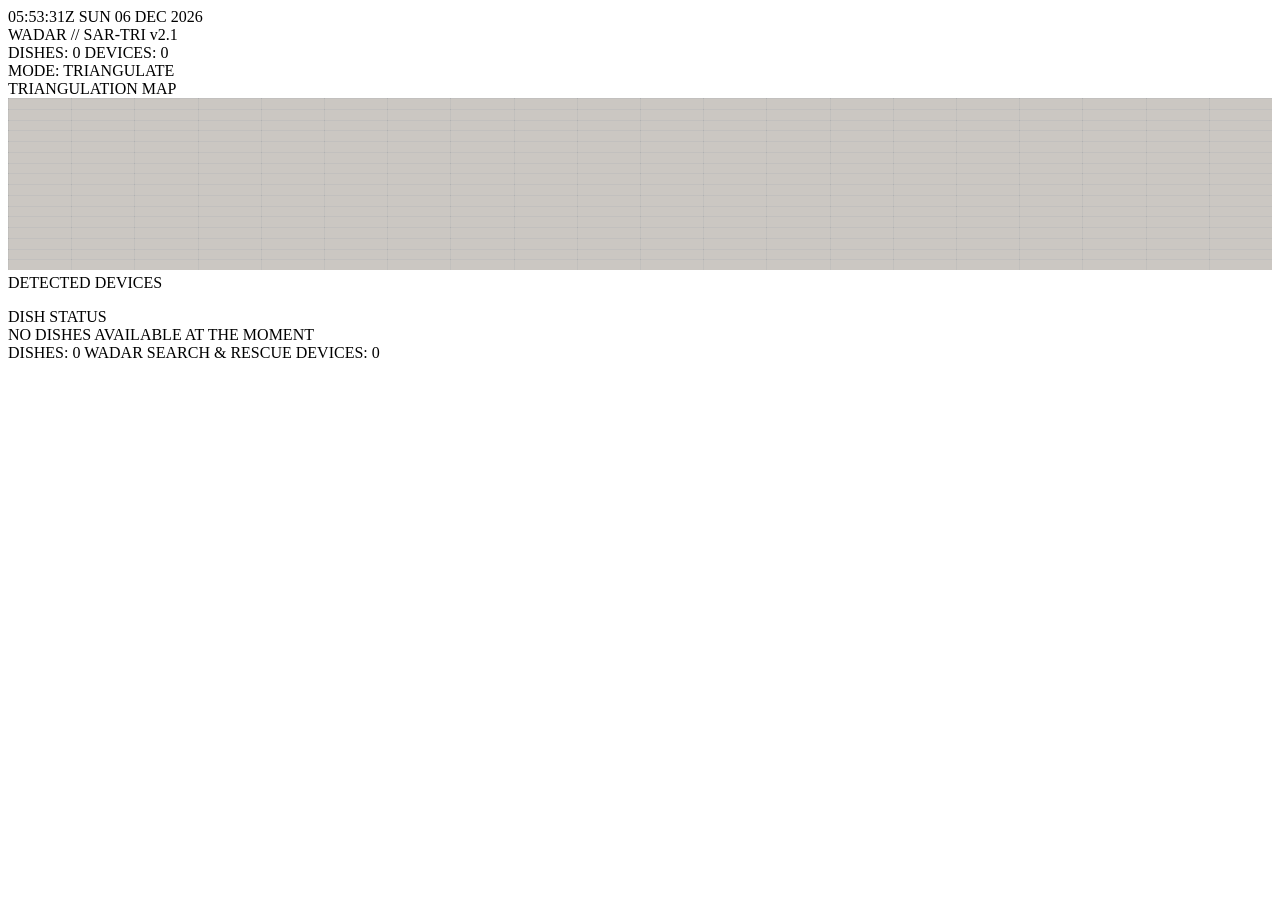
==== commit d0365950: "yaa" ====
--- a/frontend/templates/index.html
+++ b/frontend/templates/index.html
@@ -19,10 +19,8 @@
   <div class="status-bar compartment boot-hidden" id="boot-status">
     <span class="system-id">WADAR // SAR-TRI v2.1</span>
     <div class="status-group">
-      <span class="status-item">DISH-A: <span class="val" id="dish-a-status">--</span></span>
-      <span class="status-item">DISH-B: <span class="val" id="dish-b-status">--</span></span>
-      <span class="status-item">DEVICES: <span class="val" id="device-count">--</span></span>
-      <span class="status-item">FIX: <span class="val" id="fix-status">--</span></span>
+      <span class="status-item">DISHES: <span class="val" id="dish-count-status">0</span></span>
+      <span class="status-item">DEVICES: <span class="val" id="device-count">0</span></span>
     </div>
     <span class="status-item">MODE: TRIANGULATE</span>
   </div>
@@ -41,43 +39,17 @@
     </div>
 
     <div class="compartment c-data boot-hidden" id="boot-data">
-      <div class="compartment-label">SIGNAL / POSITION</div>
-      <div class="data-inner">
-        <div class="data-section">
-          <div class="signal-bar-container">
-            <span class="signal-bar-label">RSSI</span>
-            <div class="signal-bar"><div class="signal-bar-fill" id="rssi-bar" style="width: 0%"></div></div>
-            <span class="signal-bar-value" id="rssi-value">--</span>
-          </div>
-          <div class="confidence-row">
-            <span class="signal-bar-label">CONF</span>
-            <div class="confidence-blocks" id="confidence-blocks"></div>
-          </div>
-        </div>
-        <div class="data-section">
-          <div class="fix-grid">
-            <span class="fix-label">LAT</span>
-            <span class="fix-value" id="fix-lat">--</span>
-            <span class="fix-label">LON</span>
-            <span class="fix-value" id="fix-lon">--</span>
-            <span class="fix-label">CEP</span>
-            <span class="fix-value" id="fix-cep">--</span>
-            <span class="fix-label">AGE</span>
-            <span class="fix-value" id="fix-age">--</span>
-            <span class="fix-label">BRG-A</span>
-            <span class="fix-value" id="fix-brg-a">--</span>
-            <span class="fix-label">BRG-B</span>
-            <span class="fix-value" id="fix-brg-b">--</span>
-          </div>
-        </div>
+      <div class="compartment-label">DISH STATUS</div>
+      <div class="data-inner" id="dish-panel">
+        <div class="dish-none">NO DISHES AVAILABLE AT THE MOMENT</div>
       </div>
     </div>
   </div>
 
   <div class="bottom-bar compartment boot-hidden" id="boot-bottom">
-    <span>BRG-A <span class="val" id="bot-brg-a">---.-</span>&deg;</span>
+    <span>DISHES: <span class="val" id="bot-dish-count">0</span></span>
     <span>WADAR SEARCH &amp; RESCUE</span>
-    <span>BRG-B <span class="val" id="bot-brg-b">---.-</span>&deg;</span>
+    <span>DEVICES: <span class="val" id="bot-dev-count">0</span></span>
   </div>
 </div>
 
@@ -152,48 +124,35 @@
 }
 
 /* ============================================================
-   RENDER POSITION FIX
-   ============================================================ */
-function renderPosition() {
-  if (devices.length === 0) return;
-  var d = devices[selectedDevice];
-  document.getElementById('fix-lat').textContent  = d.lat ? d.lat.toFixed(4) + '\u00B0 N' : 'NO FIX';
-  document.getElementById('fix-lon').textContent  = d.lon ? Math.abs(d.lon).toFixed(4) + '\u00B0 W' : 'NO FIX';
-  document.getElementById('fix-cep').textContent  = d.fix ? '\u00B1' + (Math.abs(d.rssi) * 0.3).toFixed(0) + 'm' : '--';
-  document.getElementById('fix-age').textContent  = d.fix ? (Math.random() * 4 + 0.5).toFixed(1) + 's' : '--';
-  document.getElementById('fix-brg-a').textContent = d.bearing_a.toFixed(1) + '\u00B0';
-  document.getElementById('fix-brg-b').textContent = d.bearing_b.toFixed(1) + '\u00B0';
-  document.getElementById('fix-status').textContent = d.fix ? 'LOCKED' : 'NO FIX';
-  document.getElementById('fix-status').style.color = d.fix ? 'var(--p-bright)' : 'var(--p-dim)';
-  if (d.fix) document.getElementById('fix-status').style.fontWeight = '700';
-  document.getElementById('bot-brg-a').textContent = d.bearing_a.toFixed(1);
-  document.getElementById('bot-brg-b').textContent = d.bearing_b.toFixed(1);
-}
-
-/* ============================================================
-   RENDER SIGNAL
-   ============================================================ */
-function renderSignal() {
-  if (devices.length === 0) return;
-  var d = devices[selectedDevice];
-  var pct = Math.max(0, Math.min(100, ((d.rssi + 100) / 70) * 100));
-  var bar = document.getElementById('rssi-bar');
-  bar.style.width = pct + '%';
-  bar.className = 'signal-bar-fill' + (pct > 60 ? ' strong' : '');
-  document.getElementById('rssi-value').textContent = d.rssi + ' dBm';
-
-  var conf = document.getElementById('confidence-blocks');
-  conf.innerHTML = '';
-  var level = d.fix ? Math.ceil(pct / 10) : 0;
-  for (var i = 0; i < 10; i++) {
-    var block = document.createElement('div');
-    block.className = 'confidence-block';
-    if (i < level) {
-      block.classList.add('filled');
-      if (i >= 7) block.classList.add('bright');
-    }
-    conf.appendChild(block);
-  }
+   RENDER DISHES
+   ============================================================ */
+function renderDishes() {
+  var panel = document.getElementById('dish-panel');
+  var keys = Object.keys(dishes);
+  var dishCount = keys.length;
+
+  document.getElementById('bot-dish-count').textContent = dishCount;
+  document.getElementById('bot-dev-count').textContent = devices.length;
+
+  if (dishCount === 0) {
+    panel.innerHTML = '<div class="dish-none">NO DISHES AVAILABLE AT THE MOMENT</div>';
+    return;
+  }
+
+  var html = '';
+  keys.forEach(function(k) {
+    var d = dishes[k];
+    html +=
+      '<div class="data-section">' +
+        '<div class="fix-grid">' +
+          '<span class="fix-label">ID</span>' +
+          '<span class="fix-value">' + d.id + '</span>' +
+          '<span class="fix-label">DEGREES</span>' +
+          '<span class="fix-value">' + (d.degrees !== undefined ? d.degrees + '\u00B0' : '--') + '</span>' +
+        '</div>' +
+      '</div>';
+  });
+  panel.innerHTML = html;
 }
 
 /* ============================================================
@@ -343,12 +302,9 @@
   });
   t += step;
 
-  // 5. Signal/Position
+  // 5. Dish status
   bootReveal('boot-data', t).then(function() {
-    if (devices.length > 0) {
-      renderPosition();
-      renderSignal();
-    }
+    renderDishes();
   });
   t += step;
 
@@ -365,24 +321,8 @@
    DISH STATUS
    ============================================================ */
 function updateDishStatus() {
-  var a = dishes['A'] || dishes['a'];
-  var b = dishes['B'] || dishes['b'];
-  var elA = document.getElementById('dish-a-status');
-  var elB = document.getElementById('dish-b-status');
-  if (a) {
-    elA.textContent = 'ONLINE (' + a.degrees + '\u00B0)';
-    elA.classList.add('online');
-  } else {
-    elA.textContent = 'OFFLINE';
-    elA.classList.remove('online');
-  }
-  if (b) {
-    elB.textContent = 'ONLINE (' + b.degrees + '\u00B0)';
-    elB.classList.add('online');
-  } else {
-    elB.textContent = 'OFFLINE';
-    elB.classList.remove('online');
-  }
+  var count = Object.keys(dishes).length;
+  document.getElementById('dish-count-status').textContent = count;
 }
 
 /* ============================================================
@@ -393,15 +333,12 @@
     devices = data.devices;
     if (selectedDevice >= devices.length) selectedDevice = 0;
     renderDevices();
-    if (devices.length > 0) {
-      renderPosition();
-      renderSignal();
-    }
     drawMap();
   }
   if (data.dishes) {
     dishes = data.dishes;
     updateDishStatus();
+    renderDishes();
   }
 }
 
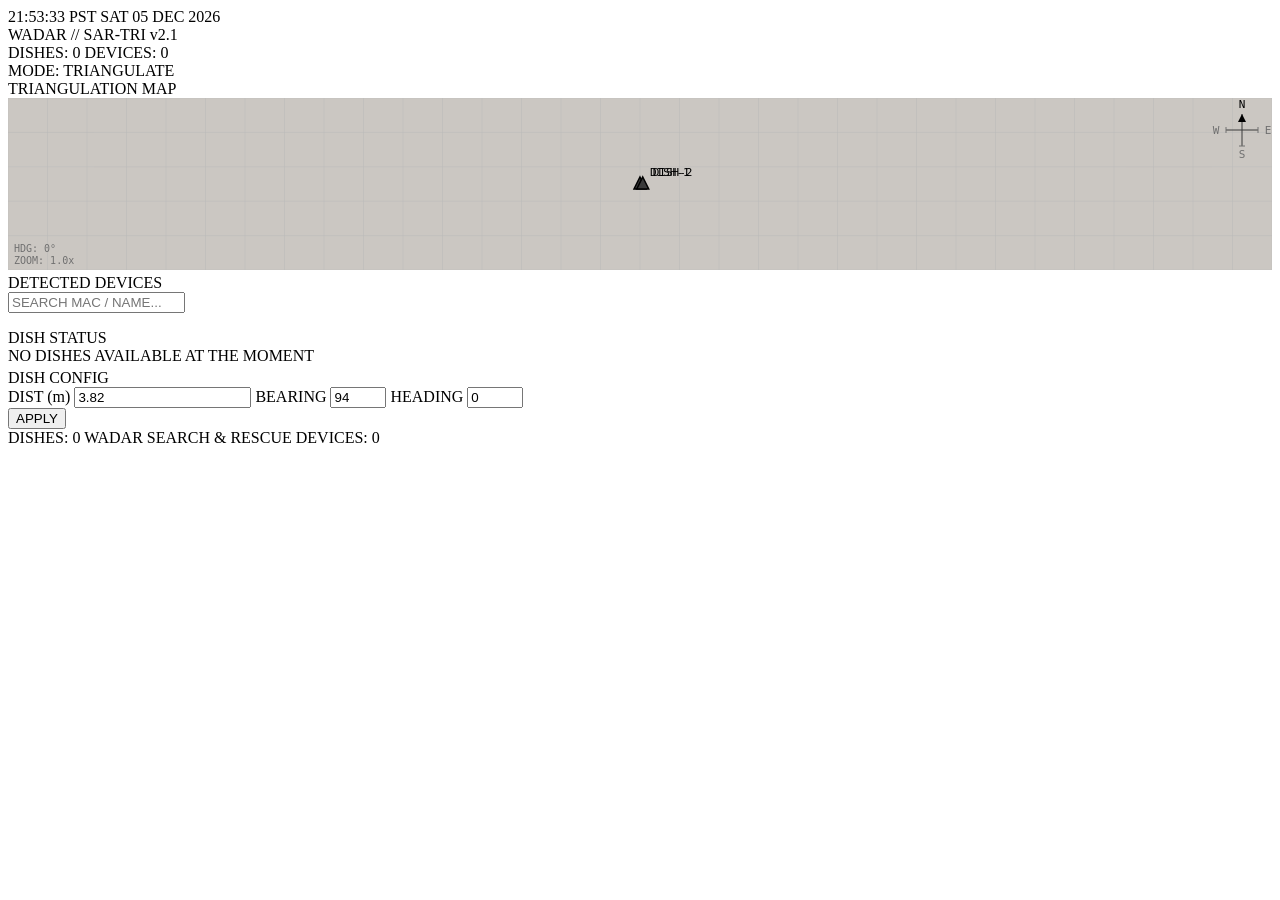
==== commit 3c591fd4: "Add WiFi triangulation engine with raw packet streaming - dish_client.py: Replaces sensor_server + m" ====
--- a/frontend/templates/index.html
+++ b/frontend/templates/index.html
@@ -33,6 +33,9 @@
 
     <div class="compartment c-devices boot-hidden" id="boot-devices">
       <div class="compartment-label">DETECTED DEVICES</div>
+      <div class="device-search-wrap">
+        <input type="text" id="device-search" class="cfg-input" placeholder="SEARCH MAC / NAME...">
+      </div>
       <div class="devices-inner">
         <ul class="device-list" id="device-list"></ul>
       </div>
@@ -42,6 +45,18 @@
       <div class="compartment-label">DISH STATUS</div>
       <div class="data-inner" id="dish-panel">
         <div class="dish-none">NO DISHES AVAILABLE AT THE MOMENT</div>
+      </div>
+      <div class="compartment-label" style="position:static; border:none; border-top:1px solid var(--p-faint); padding-top:4px;">DISH CONFIG</div>
+      <div class="data-inner">
+        <div class="fix-grid">
+          <span class="fix-label">DIST (m)</span>
+          <input type="number" id="cfg-distance" class="cfg-input" value="3.82" step="0.5" min="0.5">
+          <span class="fix-label">BEARING</span>
+          <input type="number" id="cfg-bearing" class="cfg-input" value="94" step="1" min="0" max="360">
+          <span class="fix-label">HEADING</span>
+          <input type="number" id="cfg-heading" class="cfg-input" value="0" step="1" min="0" max="360">
+        </div>
+        <button class="cfg-btn" id="cfg-send">APPLY</button>
       </div>
     </div>
   </div>
@@ -74,18 +89,19 @@
    ============================================================ */
 function updateClock() {
   var now = new Date();
-  var h = String(now.getUTCHours()).padStart(2, '0');
-  var m = String(now.getUTCMinutes()).padStart(2, '0');
-  var s = String(now.getUTCSeconds()).padStart(2, '0');
-  document.getElementById('clock').textContent = h + ':' + m + ':' + s + 'Z';
+  var pst = new Date(now.toLocaleString('en-US', { timeZone: 'America/Los_Angeles' }));
+  var h = String(pst.getHours()).padStart(2, '0');
+  var m = String(pst.getMinutes()).padStart(2, '0');
+  var s = String(pst.getSeconds()).padStart(2, '0');
+  document.getElementById('clock').textContent = h + ':' + m + ':' + s + ' PST';
 
   var days = ['SUN','MON','TUE','WED','THU','FRI','SAT'];
   var months = ['JAN','FEB','MAR','APR','MAY','JUN','JUL','AUG','SEP','OCT','NOV','DEC'];
   document.getElementById('date').textContent =
-    days[now.getUTCDay()] + ' ' +
-    String(now.getUTCDate()).padStart(2, '0') + ' ' +
-    months[now.getUTCMonth()] + ' ' +
-    now.getUTCFullYear();
+    days[pst.getDay()] + ' ' +
+    String(pst.getDate()).padStart(2, '0') + ' ' +
+    months[pst.getMonth()] + ' ' +
+    pst.getFullYear();
 }
 
 /* ============================================================
@@ -101,27 +117,57 @@
    ============================================================ */
 function renderDevices() {
   var list = document.getElementById('device-list');
-  list.innerHTML = '';
-  devices.forEach(function(d, i) {
+  list.textContent = '';
+  var query = (document.getElementById('device-search').value || '').toLowerCase();
+
+  // Sort by RSSI descending (strongest/closest first)
+  var sorted = devices.slice().sort(function(a, b) { return b.rssi - a.rssi; });
+
+  sorted.forEach(function(d) {
+    if (query && d.mac.toLowerCase().indexOf(query) === -1 &&
+        (d.name || '').toLowerCase().indexOf(query) === -1) return;
+    var origIdx = devices.indexOf(d);
     var li = document.createElement('li');
-    if (i === selectedDevice) li.classList.add('active');
-    li.innerHTML =
-      '<div class="device-row">' +
-        '<span><span class="device-indicator ' + (d.fix ? 'fix' : '') + '"></span><span class="device-mac">' + d.mac + '</span></span>' +
-        '<span class="device-rssi">' + d.rssi + ' dBm</span>' +
-      '</div>' +
-      '<div class="device-name">' + d.name + '</div>';
+    if (origIdx === selectedDevice) li.classList.add('active');
+
+    var row = document.createElement('div');
+    row.className = 'device-row';
+    var left = document.createElement('span');
+    var indicator = document.createElement('span');
+    indicator.className = 'device-indicator' + (d.fix ? ' fix' : '');
+    var mac = document.createElement('span');
+    mac.className = 'device-mac';
+    mac.textContent = d.mac;
+    left.appendChild(indicator);
+    left.appendChild(mac);
+    var rssi = document.createElement('span');
+    rssi.className = 'device-rssi';
+    rssi.textContent = d.rssi + ' dBm';
+    row.appendChild(left);
+    row.appendChild(rssi);
+
+    var name = document.createElement('div');
+    name.className = 'device-name';
+    name.textContent = d.name;
+
+    li.appendChild(row);
+    li.appendChild(name);
     li.addEventListener('click', function() {
-      selectedDevice = i;
+      selectedDevice = origIdx;
       renderDevices();
-      renderPosition();
-      renderSignal();
       drawMap();
     });
     list.appendChild(li);
   });
   document.getElementById('device-count').textContent = devices.length;
 }
+
+document.getElementById('device-search').addEventListener('input', renderDevices);
+
+document.getElementById('cfg-heading').addEventListener('input', function() {
+  mapHeading = parseFloat(this.value) || 0;
+  drawMap();
+});
 
 /* ============================================================
    RENDER DISHES
@@ -156,7 +202,7 @@
 }
 
 /* ============================================================
-   MAP CANVAS
+   MAP CANVAS — pan/zoom
    ============================================================ */
 var canvas = document.getElementById('map-canvas');
 var ctx = canvas.getContext('2d');
@@ -166,10 +212,75 @@
   minLon: -122.425, maxLon: -122.405,
 };
 
-function latLonToCanvas(lat, lon) {
-  var x = (lon - MAP_BOUNDS.minLon) / (MAP_BOUNDS.maxLon - MAP_BOUNDS.minLon) * canvas.width;
-  var y = (1 - (lat - MAP_BOUNDS.minLat) / (MAP_BOUNDS.maxLat - MAP_BOUNDS.minLat)) * canvas.height;
-  return { x: x, y: y };
+// View state: offset in CSS px and zoom level
+var mapZoom = 1.0;
+var mapPanX = 0;  // px offset
+var mapPanY = 0;
+var mapHeading = 0;  // degrees, 0 = north up
+var mapDragging = false;
+var mapDragStartX = 0;
+var mapDragStartY = 0;
+var mapPanStartX = 0;
+var mapPanStartY = 0;
+
+// Rotate screen-space delta into map space (invert the canvas rotation)
+function screenToMap(dx, dy) {
+  var a = mapHeading * Math.PI / 180;
+  var cos = Math.cos(a), sin = Math.sin(a);
+  return { x: dx * cos - dy * sin, y: dx * sin + dy * cos };
+}
+
+canvas.addEventListener('wheel', function(e) {
+  e.preventDefault();
+  var rect = canvas.getBoundingClientRect();
+  var sx = e.clientX - rect.left;
+  var sy = e.clientY - rect.top;
+
+  // Convert mouse from screen to map space (relative to canvas center)
+  var mp = screenToMap(sx - rect.width / 2, sy - rect.height / 2);
+  var mx = mp.x + rect.width / 2;
+  var my = mp.y + rect.height / 2;
+
+  var oldZoom = mapZoom;
+  var delta = e.deltaY > 0 ? 0.9 : 1.1;
+  mapZoom = Math.max(0.2, Math.min(50, mapZoom * delta));
+
+  // Zoom toward mouse position (in map space)
+  mapPanX = mx - (mx - mapPanX) * (mapZoom / oldZoom);
+  mapPanY = my - (my - mapPanY) * (mapZoom / oldZoom);
+  drawMap();
+}, {passive: false});
+
+canvas.addEventListener('mousedown', function(e) {
+  mapDragging = true;
+  mapDragStartX = e.clientX;
+  mapDragStartY = e.clientY;
+  mapPanStartX = mapPanX;
+  mapPanStartY = mapPanY;
+  canvas.style.cursor = 'grabbing';
+});
+
+window.addEventListener('mousemove', function(e) {
+  if (!mapDragging) return;
+  var d = screenToMap(e.clientX - mapDragStartX, e.clientY - mapDragStartY);
+  mapPanX = mapPanStartX + d.x;
+  mapPanY = mapPanStartY + d.y;
+  drawMap();
+});
+
+window.addEventListener('mouseup', function() {
+  if (mapDragging) {
+    mapDragging = false;
+    canvas.style.cursor = 'grab';
+  }
+});
+
+canvas.style.cursor = 'grab';
+
+function latLonToCanvas(lat, lon, w, h) {
+  var x = (lon - MAP_BOUNDS.minLon) / (MAP_BOUNDS.maxLon - MAP_BOUNDS.minLon) * w;
+  var y = (1 - (lat - MAP_BOUNDS.minLat) / (MAP_BOUNDS.maxLat - MAP_BOUNDS.minLat)) * h;
+  return { x: x * mapZoom + mapPanX, y: y * mapZoom + mapPanY };
 }
 
 function drawMap() {
@@ -187,22 +298,34 @@
   ctx.fillStyle = C.bg;
   ctx.fillRect(0, 0, w, h);
 
-  // Dot grid
-  ctx.fillStyle = C.faint;
-  var gx = w / 20, gy = h / 16;
-  for (var xi = 0; xi <= 20; xi++)
-    for (var yi = 0; yi <= 16; yi++)
-      ctx.fillRect(Math.round(xi * gx), Math.round(yi * gy), 1, 1);
-
-  // Grid lines
+  // Rotate map content around center by heading
+  var headingRad = -mapHeading * Math.PI / 180;
+  ctx.save();
+  ctx.translate(w / 2, h / 2);
+  ctx.rotate(headingRad);
+  ctx.translate(-w / 2, -h / 2);
+
+  // Grid — fixed spacing in screen pixels, ~40px apart
+  var gridSpacing = 40;
   ctx.strokeStyle = C.ghost;
   ctx.lineWidth = 0.5;
-  for (var xi = 0; xi <= 20; xi++) {
-    var xp = Math.round(xi * gx) + 0.5;
+
+  // Compute grid in world coords, then transform
+  var baseW = w * mapZoom;
+  var baseH = h * mapZoom;
+  var cols = Math.max(4, Math.ceil(baseW / gridSpacing));
+  var rows = Math.max(4, Math.ceil(baseH / gridSpacing));
+  var cellW = w / cols;
+  var cellH = h / rows;
+
+  for (var xi = 0; xi <= cols * 3; xi++) {
+    var xp = (xi * cellW) * mapZoom + mapPanX;
+    if (xp < -1 || xp > w + 1) continue;
     ctx.beginPath(); ctx.moveTo(xp, 0); ctx.lineTo(xp, h); ctx.stroke();
   }
-  for (var yi = 0; yi <= 16; yi++) {
-    var yp = Math.round(yi * gy) + 0.5;
+  for (var yi = 0; yi <= rows * 3; yi++) {
+    var yp = (yi * cellH) * mapZoom + mapPanY;
+    if (yp < -1 || yp > h + 1) continue;
     ctx.beginPath(); ctx.moveTo(0, yp); ctx.lineTo(w, yp); ctx.stroke();
   }
 
@@ -212,8 +335,8 @@
     var active = (i === selectedDevice);
 
     if (d.lat && d.lon) {
-      var pos = latLonToCanvas(d.lat, d.lon);
-      var px = pos.x / dpr, py = pos.y / dpr;
+      var pos = latLonToCanvas(d.lat, d.lon, w, h);
+      var px = pos.x, py = pos.y;
 
       if (active) {
         ctx.strokeStyle = C.bright;
@@ -248,16 +371,131 @@
 
   // CEP circle
   if (sel && sel.fix && sel.lat && sel.lon) {
-    var pos = latLonToCanvas(sel.lat, sel.lon);
-    var px = pos.x / dpr, py = pos.y / dpr;
+    var pos = latLonToCanvas(sel.lat, sel.lon, w, h);
+    var px = pos.x, py = pos.y;
     var cepDeg = (Math.abs(sel.rssi) * 0.3) / 111000;
-    var cepPx = (cepDeg / (MAP_BOUNDS.maxLat - MAP_BOUNDS.minLat)) * h;
+    var cepPx = (cepDeg / (MAP_BOUNDS.maxLat - MAP_BOUNDS.minLat)) * h * mapZoom;
     ctx.strokeStyle = C.dim;
     ctx.lineWidth = 0.5;
     ctx.setLineDash([3, 3]);
     ctx.beginPath(); ctx.arc(px, py, cepPx, 0, Math.PI * 2); ctx.stroke();
     ctx.setLineDash([]);
   }
+
+  // Dish positions
+  var REF_LAT = 37.7725, REF_LON = -122.415;
+  var cfgDist = parseFloat(document.getElementById('cfg-distance').value) || 3.82;
+  var cfgBear = parseFloat(document.getElementById('cfg-bearing').value) || 94;
+  var dishPositions = [
+    { id: 'DISH-1', lat: REF_LAT, lon: REF_LON },
+    {
+      id: 'DISH-2',
+      lat: REF_LAT + (cfgDist * Math.cos(cfgBear * Math.PI / 180)) / 111320,
+      lon: REF_LON + (cfgDist * Math.sin(cfgBear * Math.PI / 180)) / (111320 * Math.cos(REF_LAT * Math.PI / 180))
+    }
+  ];
+
+  dishPositions.forEach(function(dp) {
+    var pos = latLonToCanvas(dp.lat, dp.lon, w, h);
+    var dx = pos.x, dy = pos.y;
+
+    // Dish icon: triangle pointing up
+    ctx.fillStyle = C.mid;
+    ctx.strokeStyle = C.bright;
+    ctx.lineWidth = 1.5;
+    ctx.beginPath();
+    ctx.moveTo(dx, dy - 7);
+    ctx.lineTo(dx + 6, dy + 5);
+    ctx.lineTo(dx - 6, dy + 5);
+    ctx.closePath();
+    ctx.fill();
+    ctx.stroke();
+
+    // Heading line
+    var dishData = dishes[dp.id];
+    if (dishData && dishData.degrees !== undefined) {
+      var headRad = dishData.degrees * Math.PI / 180;
+      var lineLen = 30;
+      ctx.strokeStyle = C.dim;
+      ctx.lineWidth = 1;
+      ctx.setLineDash([4, 3]);
+      ctx.beginPath();
+      ctx.moveTo(dx, dy);
+      ctx.lineTo(dx + Math.sin(headRad) * lineLen, dy - Math.cos(headRad) * lineLen);
+      ctx.stroke();
+      ctx.setLineDash([]);
+    }
+
+    // Label
+    ctx.fillStyle = C.bright;
+    ctx.font = '11px "IBM 3270", monospace';
+    ctx.fillText(dp.id, dx + 10, dy - 8);
+  });
+
+  // Restore from heading rotation before drawing HUD
+  ctx.restore();
+
+  // Zoom indicator
+  ctx.fillStyle = C.dim;
+  ctx.font = '10px "IBM 3270", monospace';
+  ctx.fillText('ZOOM: ' + mapZoom.toFixed(1) + 'x', 6, h - 6);
+  ctx.fillText('HDG: ' + mapHeading + '\u00B0', 6, h - 18);
+
+  // Compass rose — top-right corner, rotated by heading
+  var cx = w - 30;
+  var cy = 32;
+  var armLen = 16;
+
+  ctx.save();
+  ctx.translate(cx, cy);
+  ctx.rotate(headingRad);  // rotate so N points to true north
+
+  // Cross lines
+  ctx.strokeStyle = C.mid;
+  ctx.lineWidth = 1;
+  ctx.beginPath();
+  ctx.moveTo(0, -armLen); ctx.lineTo(0, armLen);
+  ctx.moveTo(-armLen, 0); ctx.lineTo(armLen, 0);
+  ctx.stroke();
+
+  // North arrow (filled)
+  ctx.fillStyle = C.bright;
+  ctx.beginPath();
+  ctx.moveTo(0, -armLen);
+  ctx.lineTo(-4, -armLen + 8);
+  ctx.lineTo(4, -armLen + 8);
+  ctx.closePath();
+  ctx.fill();
+
+  // Tick marks on other arms
+  ctx.strokeStyle = C.dim;
+  ctx.lineWidth = 1;
+  ctx.beginPath();
+  ctx.moveTo(-3, armLen); ctx.lineTo(3, armLen);
+  ctx.moveTo(armLen, -3); ctx.lineTo(armLen, 3);
+  ctx.moveTo(-armLen, -3); ctx.lineTo(-armLen, 3);
+  ctx.stroke();
+
+  // Labels — counter-rotate so text stays upright
+  ctx.font = '11px "IBM 3270", monospace';
+  ctx.textAlign = 'center';
+  var dirs = [
+    { label: 'N', x: 0, y: -armLen - 6, bright: true },
+    { label: 'S', x: 0, y: armLen + 12, bright: false },
+    { label: 'E', x: armLen + 10, y: 4, bright: false },
+    { label: 'W', x: -armLen - 10, y: 4, bright: false }
+  ];
+  dirs.forEach(function(d) {
+    ctx.save();
+    ctx.translate(d.x, d.y);
+    ctx.rotate(-headingRad);  // keep text upright
+    ctx.fillStyle = d.bright ? C.bright : C.dim;
+    ctx.fillText(d.label, 0, 0);
+    ctx.restore();
+  });
+
+  ctx.restore();
+  ctx.textAlign = 'left';  // reset
 }
 
 
@@ -364,6 +602,20 @@
 }
 
 /* ============================================================
+   DISH CONFIG
+   ============================================================ */
+document.getElementById('cfg-send').addEventListener('click', function() {
+  if (!ws || ws.readyState !== WebSocket.OPEN) return;
+  var dist = parseFloat(document.getElementById('cfg-distance').value) || 10;
+  var bearing = parseFloat(document.getElementById('cfg-bearing').value) || 90;
+  ws.send(JSON.stringify({
+    cmd: 'SET CONFIG',
+    distance: dist,
+    bearing: bearing
+  }));
+});
+
+/* ============================================================
    START
    ============================================================ */
 document.fonts.ready.then(function() {
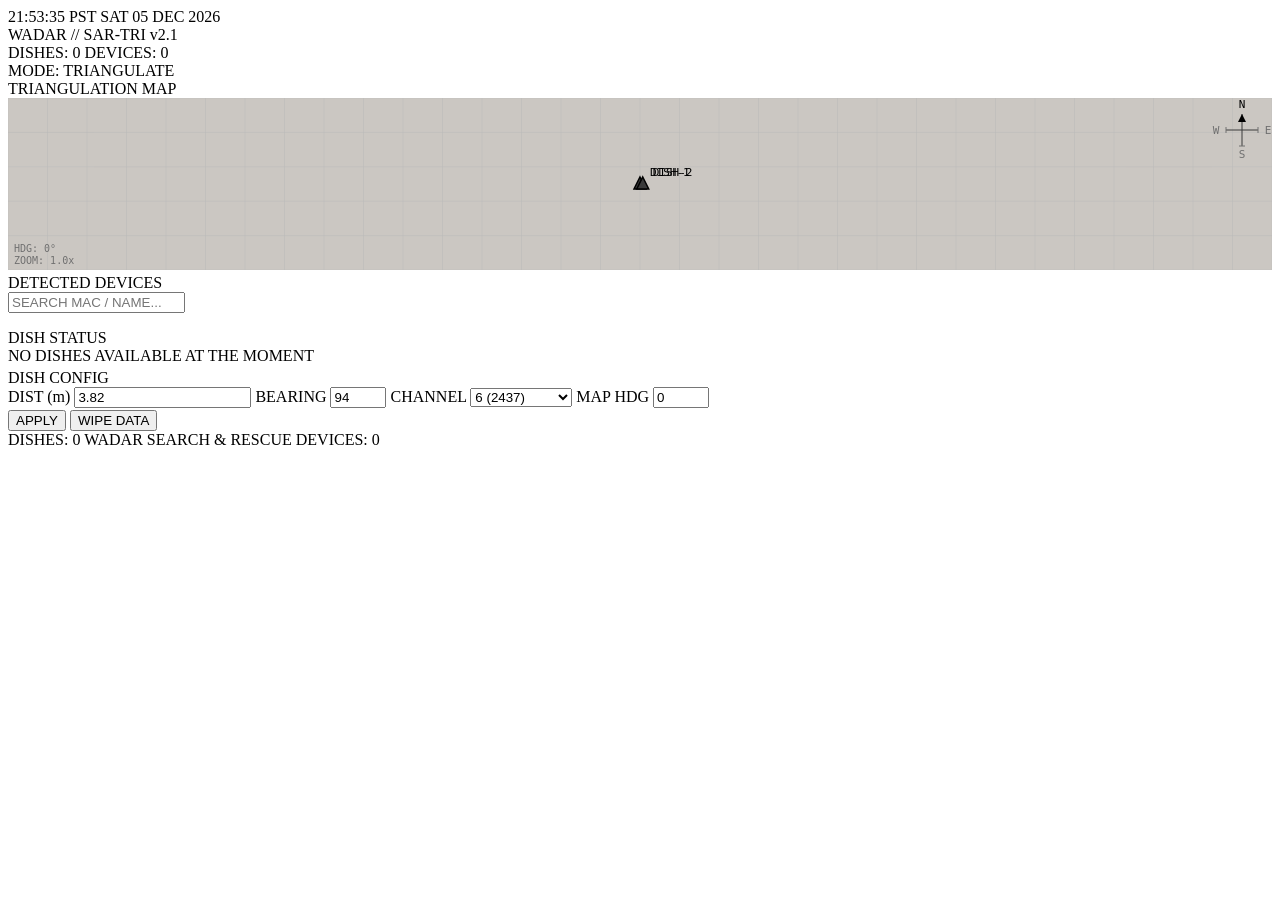
==== commit 76a690e2: "Add start/stop scripts, IMU cal display, wipe data, UI fixes - start.sh/stop.sh: Deploy to Pis, star" ====
--- a/frontend/templates/index.html
+++ b/frontend/templates/index.html
@@ -53,10 +53,39 @@
           <input type="number" id="cfg-distance" class="cfg-input" value="3.82" step="0.5" min="0.5">
           <span class="fix-label">BEARING</span>
           <input type="number" id="cfg-bearing" class="cfg-input" value="94" step="1" min="0" max="360">
-          <span class="fix-label">HEADING</span>
+          <span class="fix-label">CHANNEL</span>
+          <select id="cfg-channel" class="cfg-input">
+            <option value="hop">HOP (ALL)</option>
+            <optgroup label="2.4 GHz">
+              <option value="1">1 (2412)</option>
+              <option value="2">2 (2417)</option>
+              <option value="3">3 (2422)</option>
+              <option value="4">4 (2427)</option>
+              <option value="5">5 (2432)</option>
+              <option value="6" selected>6 (2437)</option>
+              <option value="7">7 (2442)</option>
+              <option value="8">8 (2447)</option>
+              <option value="9">9 (2452)</option>
+              <option value="10">10 (2457)</option>
+              <option value="11">11 (2462)</option>
+            </optgroup>
+            <optgroup label="5 GHz">
+              <option value="36">36 (5180)</option>
+              <option value="40">40 (5200)</option>
+              <option value="44">44 (5220)</option>
+              <option value="48">48 (5240)</option>
+              <option value="149">149 (5745)</option>
+              <option value="153">153 (5765)</option>
+              <option value="157">157 (5785)</option>
+              <option value="161">161 (5805)</option>
+              <option value="165">165 (5825)</option>
+            </optgroup>
+          </select>
+          <span class="fix-label">MAP HDG</span>
           <input type="number" id="cfg-heading" class="cfg-input" value="0" step="1" min="0" max="360">
         </div>
         <button class="cfg-btn" id="cfg-send">APPLY</button>
+        <button class="cfg-btn" id="cfg-wipe" style="margin-top:2px;">WIPE DATA</button>
       </div>
     </div>
   </div>
@@ -112,6 +141,10 @@
 var selectedDevice = 0;
 var ws = null;
 
+function metersToFeet(m) {
+  return (m * 3.28084).toFixed(0);
+}
+
 /* ============================================================
    RENDER DEVICE LIST
    ============================================================ */
@@ -120,8 +153,11 @@
   list.textContent = '';
   var query = (document.getElementById('device-search').value || '').toLowerCase();
 
-  // Sort by RSSI descending (strongest/closest first)
-  var sorted = devices.slice().sort(function(a, b) { return b.rssi - a.rssi; });
+  // Fixed first, then by RSSI descending
+  var sorted = devices.slice().sort(function(a, b) {
+    if (a.fix !== b.fix) return a.fix ? -1 : 1;
+    return b.rssi - a.rssi;
+  });
 
   sorted.forEach(function(d) {
     if (query && d.mac.toLowerCase().indexOf(query) === -1 &&
@@ -152,6 +188,14 @@
 
     li.appendChild(row);
     li.appendChild(name);
+
+    // Absolute bearing and distance from dish 1
+    if (d.bearing1 != null && d.dist1 != null) {
+      var info = document.createElement('div');
+      info.className = 'device-bearing';
+      info.textContent = d.bearing1.toFixed(0) + '\u00B0 \u00B7 ' + metersToFeet(d.dist1) + 'ft from DISH-1';
+      li.appendChild(info);
+    }
     li.addEventListener('click', function() {
       selectedDevice = origIdx;
       renderDevices();
@@ -169,6 +213,7 @@
   drawMap();
 });
 
+
 /* ============================================================
    RENDER DISHES
    ============================================================ */
@@ -185,20 +230,47 @@
     return;
   }
 
-  var html = '';
+  panel.textContent = '';
   keys.forEach(function(k) {
     var d = dishes[k];
-    html +=
-      '<div class="data-section">' +
-        '<div class="fix-grid">' +
-          '<span class="fix-label">ID</span>' +
-          '<span class="fix-value">' + d.id + '</span>' +
-          '<span class="fix-label">DEGREES</span>' +
-          '<span class="fix-value">' + (d.degrees !== undefined ? d.degrees + '\u00B0' : '--') + '</span>' +
-        '</div>' +
-      '</div>';
-  });
-  panel.innerHTML = html;
+    var sec = document.createElement('div');
+    sec.className = 'data-section';
+
+    var grid = document.createElement('div');
+    grid.className = 'fix-grid';
+
+    function addRow(label, value) {
+      var l = document.createElement('span');
+      l.className = 'fix-label';
+      l.textContent = label;
+      var v = document.createElement('span');
+      v.className = 'fix-value';
+      v.textContent = value;
+      grid.appendChild(l);
+      grid.appendChild(v);
+    }
+
+    addRow('ID', d.id);
+    addRow('HEADING', d.degrees !== undefined ? d.degrees.toFixed(1) + '\u00B0' : '--');
+
+    if (d.cal) {
+      var calStr = 'S:' + d.cal.sys + ' G:' + d.cal.gyro + ' A:' + d.cal.accel + ' M:' + d.cal.mag;
+      var magOk = d.cal.mag >= 2;
+      addRow('IMU CAL', calStr);
+      if (!magOk) {
+        var warn = document.createElement('div');
+        warn.className = 'cal-warn';
+        warn.textContent = 'MAG NOT CALIBRATED - MOVE DISH IN FIGURE-8';
+        sec.appendChild(grid);
+        sec.appendChild(warn);
+        panel.appendChild(sec);
+        return;
+      }
+    }
+
+    sec.appendChild(grid);
+    panel.appendChild(sec);
+  });
 }
 
 /* ============================================================
@@ -223,7 +295,6 @@
 var mapPanStartX = 0;
 var mapPanStartY = 0;
 
-// Rotate screen-space delta into map space (invert the canvas rotation)
 function screenToMap(dx, dy) {
   var a = mapHeading * Math.PI / 180;
   var cos = Math.cos(a), sin = Math.sin(a);
@@ -354,12 +425,16 @@
         ctx.lineTo(px, py + 4); ctx.lineTo(px - 4, py);
         ctx.closePath(); ctx.stroke();
         ctx.shadowBlur = 0;
+        ctx.save();
+        ctx.translate(px, py);
+        ctx.rotate(-headingRad);
         ctx.fillStyle = C.bright;
         ctx.font = '13px "IBM 3270", monospace';
-        ctx.fillText(d.name, px + 12, py - 5);
+        ctx.fillText(d.name, 12, -5);
         ctx.fillStyle = C.normal;
         ctx.font = '12px "IBM 3270", monospace';
-        ctx.fillText(d.mac, px + 12, py + 9);
+        ctx.fillText(d.mac, 12, 9);
+        ctx.restore();
       } else {
         ctx.strokeStyle = C.dim;
         ctx.lineWidth = 1;
@@ -426,10 +501,14 @@
       ctx.setLineDash([]);
     }
 
-    // Label
+    // Label — counter-rotate so text stays upright
+    ctx.save();
+    ctx.translate(dx, dy);
+    ctx.rotate(-headingRad);
     ctx.fillStyle = C.bright;
     ctx.font = '11px "IBM 3270", monospace';
-    ctx.fillText(dp.id, dx + 10, dy - 8);
+    ctx.fillText(dp.id, 10, -8);
+    ctx.restore();
   });
 
   // Restore from heading rotation before drawing HUD
@@ -608,11 +687,18 @@
   if (!ws || ws.readyState !== WebSocket.OPEN) return;
   var dist = parseFloat(document.getElementById('cfg-distance').value) || 10;
   var bearing = parseFloat(document.getElementById('cfg-bearing').value) || 90;
+  var channel = document.getElementById('cfg-channel').value;
   ws.send(JSON.stringify({
     cmd: 'SET CONFIG',
     distance: dist,
-    bearing: bearing
+    bearing: bearing,
+    channel: channel
   }));
+});
+
+document.getElementById('cfg-wipe').addEventListener('click', function() {
+  if (!ws || ws.readyState !== WebSocket.OPEN) return;
+  ws.send(JSON.stringify({ cmd: 'WIPE DATA' }));
 });
 
 /* ============================================================
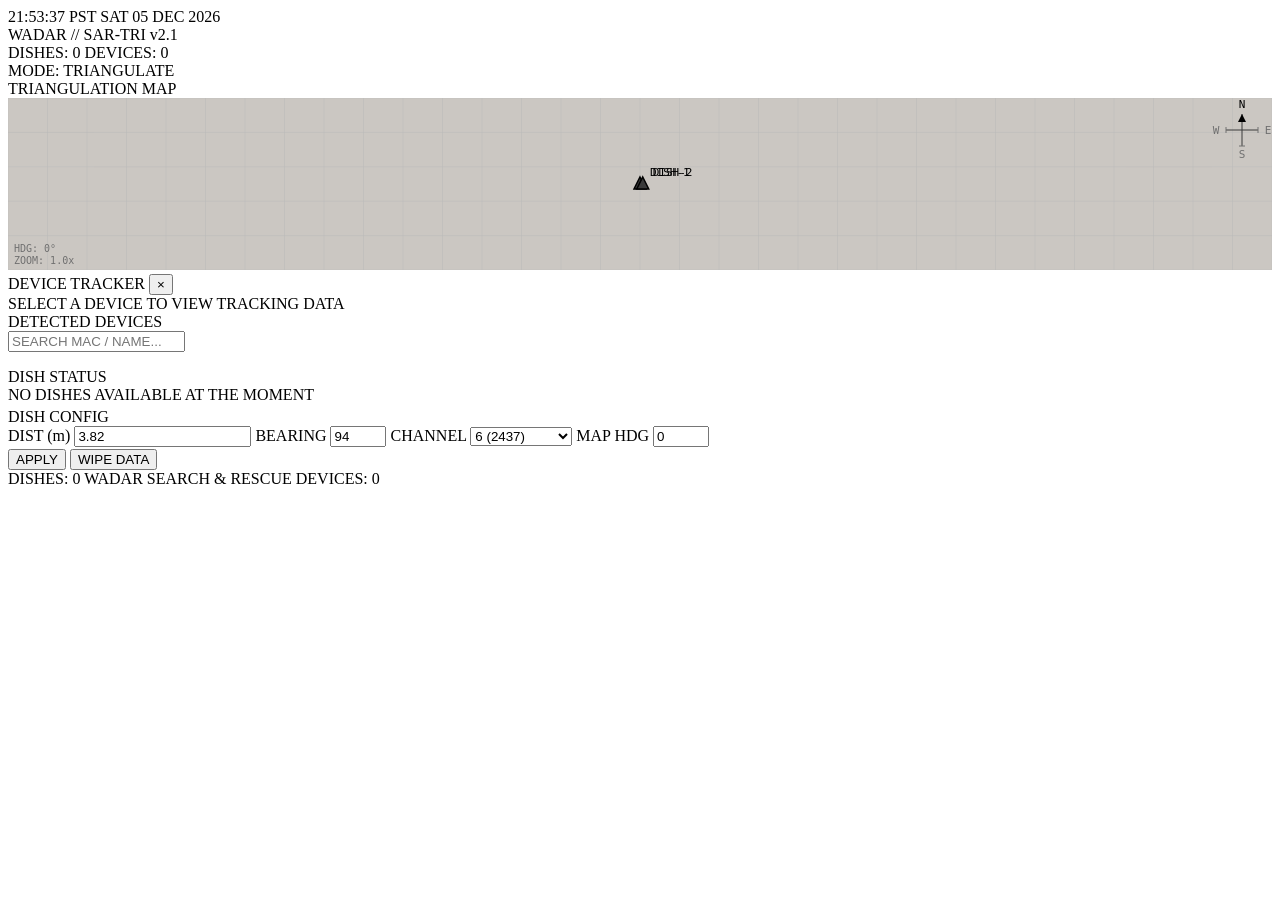
==== commit a3a48735: "Add device tracking with UUID, path history, and interactive sidebar - Generate stable UUIDs per dev" ====
--- a/frontend/templates/index.html
+++ b/frontend/templates/index.html
@@ -29,6 +29,17 @@
     <div class="compartment c-map boot-hidden" id="boot-map">
       <div class="compartment-label">TRIANGULATION MAP</div>
       <canvas id="map-canvas"></canvas>
+    </div>
+
+    <!-- DEVICE TRACKING SIDEBAR -->
+    <div class="sidebar" id="device-sidebar">
+      <div class="sidebar-header">
+        <span class="sidebar-title">DEVICE TRACKER</span>
+        <button class="sidebar-close" id="sidebar-close">&times;</button>
+      </div>
+      <div class="sidebar-content" id="sidebar-content">
+        <div class="sidebar-empty">SELECT A DEVICE TO VIEW TRACKING DATA</div>
+      </div>
     </div>
 
     <div class="compartment c-devices boot-hidden" id="boot-devices">
@@ -139,10 +150,136 @@
 var devices = [];
 var dishes = {};
 var selectedDevice = 0;
+var sidebarOpen = false;
+var sidebarDevice = null;  // the device object currently shown in sidebar
 var ws = null;
 
 function metersToFeet(m) {
   return (m * 3.28084).toFixed(0);
+}
+
+/* ============================================================
+   DEVICE TRACKING SIDEBAR
+   ============================================================ */
+function openSidebar(device) {
+  sidebarDevice = device;
+  sidebarOpen = true;
+  document.getElementById('device-sidebar').classList.add('open');
+  renderSidebar();
+  drawMap();
+}
+
+function closeSidebar() {
+  sidebarOpen = false;
+  sidebarDevice = null;
+  document.getElementById('device-sidebar').classList.remove('open');
+  drawMap();
+}
+
+document.getElementById('sidebar-close').addEventListener('click', closeSidebar);
+
+function renderSidebar() {
+  var container = document.getElementById('sidebar-content');
+  if (!sidebarDevice) {
+    container.innerHTML = '<div class="sidebar-empty">SELECT A DEVICE TO VIEW TRACKING DATA</div>';
+    return;
+  }
+  var d = sidebarDevice;
+  var html = '';
+
+  // UUID
+  html += '<div class="sb-section">';
+  html += '<div class="sb-label">UUID</div>';
+  html += '<div class="sb-value sb-uuid">' + (d.uuid || '--') + '</div>';
+  html += '</div>';
+
+  // MAC
+  html += '<div class="sb-section">';
+  html += '<div class="sb-label">MAC ADDRESS</div>';
+  html += '<div class="sb-value">' + d.mac + '</div>';
+  html += '</div>';
+
+  // Name/SSID
+  html += '<div class="sb-section">';
+  html += '<div class="sb-label">SSID / NAME</div>';
+  html += '<div class="sb-value">' + (d.name || '--') + '</div>';
+  html += '</div>';
+
+  // Signal
+  html += '<div class="sb-section">';
+  html += '<div class="sb-label">SIGNAL STRENGTH</div>';
+  var pct = Math.max(0, Math.min(100, (d.rssi + 100) * 2));
+  html += '<div class="sb-signal-bar"><div class="sb-signal-fill" style="width:' + pct + '%"></div></div>';
+  html += '<div class="sb-value">' + d.rssi + ' dBm</div>';
+  html += '</div>';
+
+  // Fix status
+  html += '<div class="sb-section">';
+  html += '<div class="sb-label">FIX STATUS</div>';
+  html += '<div class="sb-value">' + (d.fix ? 'TRIANGULATED' : 'NO FIX') + '</div>';
+  html += '</div>';
+
+  // Confidence
+  html += '<div class="sb-section">';
+  html += '<div class="sb-label">CONFIDENCE</div>';
+  html += '<div class="sb-value">' + ((d.confidence || 0) * 100).toFixed(0) + '%</div>';
+  html += '</div>';
+
+  // Position
+  if (d.lat && d.lon) {
+    html += '<div class="sb-section">';
+    html += '<div class="sb-label">POSITION</div>';
+    html += '<div class="sb-value">' + d.lat.toFixed(6) + ', ' + d.lon.toFixed(6) + '</div>';
+    html += '</div>';
+  }
+
+  // Bearing/Distance
+  if (d.bearing1 != null) {
+    html += '<div class="sb-section">';
+    html += '<div class="sb-label">FROM DISH-1</div>';
+    html += '<div class="sb-value">' + d.bearing1.toFixed(1) + '\u00B0';
+    if (d.dist1 != null) html += ' \u00B7 ' + metersToFeet(d.dist1) + ' ft';
+    html += '</div>';
+    html += '</div>';
+  }
+  if (d.bearing2 != null) {
+    html += '<div class="sb-section">';
+    html += '<div class="sb-label">FROM DISH-2</div>';
+    html += '<div class="sb-value">' + d.bearing2.toFixed(1) + '\u00B0';
+    if (d.dist2 != null) html += ' \u00B7 ' + metersToFeet(d.dist2) + ' ft';
+    html += '</div>';
+    html += '</div>';
+  }
+
+  // Path history
+  var path = d.path || [];
+  html += '<div class="sb-section">';
+  html += '<div class="sb-label">PATH HISTORY</div>';
+  html += '<div class="sb-value">' + path.length + ' points recorded</div>';
+  html += '</div>';
+
+  if (path.length > 0) {
+    html += '<div class="sb-section">';
+    html += '<div class="sb-label">PATH LOG</div>';
+    html += '<div class="sb-path-list">';
+    // Show latest 30 points in reverse order
+    var show = path.slice(-30).reverse();
+    show.forEach(function(pt, i) {
+      var t = new Date(pt.ts * 1000);
+      var ts = String(t.getHours()).padStart(2,'0') + ':' +
+               String(t.getMinutes()).padStart(2,'0') + ':' +
+               String(t.getSeconds()).padStart(2,'0');
+      html += '<div class="sb-path-entry">';
+      html += '<span class="sb-path-idx">' + (path.length - i) + '</span>';
+      html += '<span class="sb-path-coord">' + pt.lat.toFixed(5) + ', ' + pt.lon.toFixed(5) + '</span>';
+      html += '<span class="sb-path-time">' + ts + '</span>';
+      html += '</div>';
+    });
+    html += '</div>';
+    html += '</div>';
+  }
+
+  container.innerHTML = html;
 }
 
 /* ============================================================
@@ -198,6 +335,7 @@
     }
     li.addEventListener('click', function() {
       selectedDevice = origIdx;
+      openSidebar(d);
       renderDevices();
       drawMap();
     });
@@ -398,6 +536,49 @@
     var yp = (yi * cellH) * mapZoom + mapPanY;
     if (yp < -1 || yp > h + 1) continue;
     ctx.beginPath(); ctx.moveTo(0, yp); ctx.lineTo(w, yp); ctx.stroke();
+  }
+
+  // Draw path for sidebar device
+  if (sidebarDevice && sidebarDevice.path && sidebarDevice.path.length > 1) {
+    var path = sidebarDevice.path;
+    ctx.strokeStyle = C.mid;
+    ctx.lineWidth = 1.5;
+    ctx.setLineDash([]);
+    ctx.beginPath();
+    var first = latLonToCanvas(path[0].lat, path[0].lon, w, h);
+    ctx.moveTo(first.x, first.y);
+    for (var pi = 1; pi < path.length; pi++) {
+      var pp = latLonToCanvas(path[pi].lat, path[pi].lon, w, h);
+      ctx.lineTo(pp.x, pp.y);
+    }
+    ctx.stroke();
+
+    // Draw dots along path
+    path.forEach(function(pt, idx) {
+      var pp = latLonToCanvas(pt.lat, pt.lon, w, h);
+      var isLast = (idx === path.length - 1);
+      ctx.fillStyle = isLast ? C.bright : C.dim;
+      ctx.beginPath();
+      ctx.arc(pp.x, pp.y, isLast ? 4 : 2, 0, Math.PI * 2);
+      ctx.fill();
+    });
+
+    // Path start marker
+    if (path.length > 0) {
+      var startPt = latLonToCanvas(path[0].lat, path[0].lon, w, h);
+      ctx.strokeStyle = C.dim;
+      ctx.lineWidth = 1;
+      ctx.beginPath();
+      ctx.arc(startPt.x, startPt.y, 6, 0, Math.PI * 2);
+      ctx.stroke();
+      ctx.save();
+      ctx.translate(startPt.x, startPt.y);
+      ctx.rotate(-headingRad);
+      ctx.fillStyle = C.dim;
+      ctx.font = '9px "IBM 3270", monospace';
+      ctx.fillText('START', 9, -2);
+      ctx.restore();
+    }
   }
 
   // Targets
@@ -649,6 +830,14 @@
   if (data.devices) {
     devices = data.devices;
     if (selectedDevice >= devices.length) selectedDevice = 0;
+    // Update sidebar device if it's open
+    if (sidebarOpen && sidebarDevice) {
+      var updated = devices.find(function(d) { return d.mac === sidebarDevice.mac; });
+      if (updated) {
+        sidebarDevice = updated;
+        renderSidebar();
+      }
+    }
     renderDevices();
     drawMap();
   }
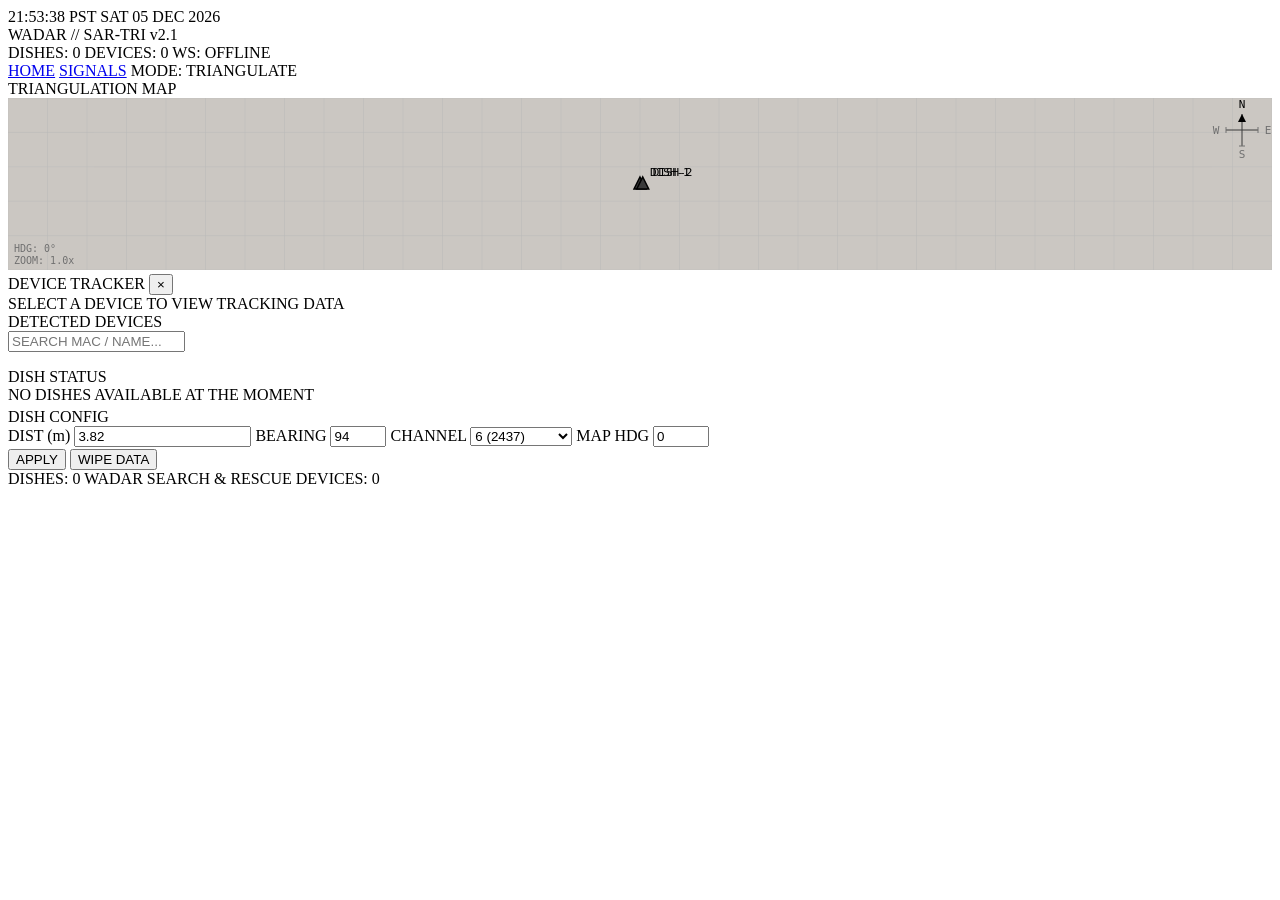
==== commit 94de9eb2: "Improve workspace UI with enhanced device reader, signal bars, and navigation - Redesign device trac" ====
--- a/frontend/templates/index.html
+++ b/frontend/templates/index.html
@@ -21,8 +21,13 @@
     <div class="status-group">
       <span class="status-item">DISHES: <span class="val" id="dish-count-status">0</span></span>
       <span class="status-item">DEVICES: <span class="val" id="device-count">0</span></span>
+      <span class="status-item ws-status" id="ws-status">WS: <span class="val ws-disconnected">OFFLINE</span></span>
     </div>
-    <span class="status-item">MODE: TRIANGULATE</span>
+    <div class="status-group">
+      <a href="/" class="nav-link">HOME</a>
+      <a href="/signals" class="nav-link">SIGNALS</a>
+      <span class="status-item">MODE: TRIANGULATE</span>
+    </div>
   </div>
 
   <div class="content">
@@ -178,6 +183,43 @@
 
 document.getElementById('sidebar-close').addEventListener('click', closeSidebar);
 
+function signalQuality(rssi) {
+  if (rssi >= -50) return { label: 'EXCELLENT', cls: 'sig-excellent' };
+  if (rssi >= -60) return { label: 'GOOD', cls: 'sig-good' };
+  if (rssi >= -70) return { label: 'FAIR', cls: 'sig-fair' };
+  if (rssi >= -80) return { label: 'WEAK', cls: 'sig-weak' };
+  return { label: 'VERY WEAK', cls: 'sig-vweak' };
+}
+
+function calcPathStats(path) {
+  if (!path || path.length < 2) return null;
+  var last = path[path.length - 1];
+  var prev = path[path.length - 2];
+  var dt = last.ts - prev.ts;
+  if (dt <= 0) return null;
+  var dlat = last.lat - prev.lat;
+  var dlon = last.lon - prev.lon;
+  var distM = Math.sqrt(dlat * dlat + dlon * dlon) * 111320;
+  var speedMs = distM / dt;
+  var headingRad = Math.atan2(dlon, dlat);
+  var headingDeg = ((headingRad * 180 / Math.PI) + 360) % 360;
+  // total distance
+  var totalM = 0;
+  for (var i = 1; i < path.length; i++) {
+    var dx = (path[i].lat - path[i-1].lat);
+    var dy = (path[i].lon - path[i-1].lon);
+    totalM += Math.sqrt(dx * dx + dy * dy) * 111320;
+  }
+  var elapsed = path[path.length-1].ts - path[0].ts;
+  return { speed: speedMs, heading: headingDeg, totalDist: totalM, elapsed: elapsed };
+}
+
+function fmtElapsed(secs) {
+  if (secs < 60) return Math.floor(secs) + 's';
+  if (secs < 3600) return Math.floor(secs / 60) + 'm ' + Math.floor(secs % 60) + 's';
+  return Math.floor(secs / 3600) + 'h ' + Math.floor((secs % 3600) / 60) + 'm';
+}
+
 function renderSidebar() {
   var container = document.getElementById('sidebar-content');
   if (!sidebarDevice) {
@@ -186,73 +228,109 @@
   }
   var d = sidebarDevice;
   var html = '';
-
-  // UUID
+  var sq = signalQuality(d.rssi);
+
+  // ── IDENTITY GROUP ──
+  html += '<div class="sb-group">';
+  html += '<div class="sb-group-label">IDENTITY</div>';
+
+  html += '<div class="sb-section">';
+  html += '<div class="sb-label">SSID / NAME</div>';
+  html += '<div class="sb-value sb-device-name">' + (d.name || '--') + '</div>';
+  html += '</div>';
+
+  html += '<div class="sb-section">';
+  html += '<div class="sb-label">MAC ADDRESS</div>';
+  html += '<div class="sb-value sb-mono">' + d.mac + '</div>';
+  html += '</div>';
+
   html += '<div class="sb-section">';
   html += '<div class="sb-label">UUID</div>';
   html += '<div class="sb-value sb-uuid">' + (d.uuid || '--') + '</div>';
   html += '</div>';
 
-  // MAC
+  html += '</div>';
+
+  // ── SIGNAL GROUP ──
+  html += '<div class="sb-group">';
+  html += '<div class="sb-group-label">SIGNAL</div>';
+
   html += '<div class="sb-section">';
-  html += '<div class="sb-label">MAC ADDRESS</div>';
-  html += '<div class="sb-value">' + d.mac + '</div>';
-  html += '</div>';
-
-  // Name/SSID
-  html += '<div class="sb-section">';
-  html += '<div class="sb-label">SSID / NAME</div>';
-  html += '<div class="sb-value">' + (d.name || '--') + '</div>';
-  html += '</div>';
-
-  // Signal
-  html += '<div class="sb-section">';
-  html += '<div class="sb-label">SIGNAL STRENGTH</div>';
+  html += '<div class="sb-signal-header">';
+  html += '<span class="sb-label">STRENGTH</span>';
+  html += '<span class="sb-signal-quality ' + sq.cls + '">' + sq.label + '</span>';
+  html += '</div>';
   var pct = Math.max(0, Math.min(100, (d.rssi + 100) * 2));
-  html += '<div class="sb-signal-bar"><div class="sb-signal-fill" style="width:' + pct + '%"></div></div>';
-  html += '<div class="sb-value">' + d.rssi + ' dBm</div>';
-  html += '</div>';
-
-  // Fix status
-  html += '<div class="sb-section">';
-  html += '<div class="sb-label">FIX STATUS</div>';
-  html += '<div class="sb-value">' + (d.fix ? 'TRIANGULATED' : 'NO FIX') + '</div>';
-  html += '</div>';
-
-  // Confidence
-  html += '<div class="sb-section">';
+  html += '<div class="sb-signal-bar"><div class="sb-signal-fill ' + sq.cls + '" style="width:' + pct + '%"></div></div>';
+  html += '<div class="sb-signal-dbm">' + d.rssi + ' dBm</div>';
+  html += '</div>';
+
+  // Fix + Confidence on same row
+  html += '<div class="sb-section sb-row">';
+  html += '<div class="sb-half">';
+  html += '<div class="sb-label">FIX</div>';
+  html += '<div class="sb-value sb-fix-badge ' + (d.fix ? 'fix-yes' : 'fix-no') + '">' + (d.fix ? 'TRIANGULATED' : 'NO FIX') + '</div>';
+  html += '</div>';
+  html += '<div class="sb-half">';
   html += '<div class="sb-label">CONFIDENCE</div>';
-  html += '<div class="sb-value">' + ((d.confidence || 0) * 100).toFixed(0) + '%</div>';
-  html += '</div>';
-
-  // Position
+  var confPct = ((d.confidence || 0) * 100).toFixed(0);
+  html += '<div class="sb-conf-wrap">';
+  html += '<div class="sb-conf-bar"><div class="sb-conf-fill" style="width:' + confPct + '%"></div></div>';
+  html += '<span class="sb-conf-val">' + confPct + '%</span>';
+  html += '</div>';
+  html += '</div>';
+  html += '</div>';
+
+  html += '</div>';
+
+  // ── POSITION GROUP ──
+  html += '<div class="sb-group">';
+  html += '<div class="sb-group-label">POSITION</div>';
+
   if (d.lat && d.lon) {
     html += '<div class="sb-section">';
-    html += '<div class="sb-label">POSITION</div>';
-    html += '<div class="sb-value">' + d.lat.toFixed(6) + ', ' + d.lon.toFixed(6) + '</div>';
+    html += '<div class="sb-label">COORDINATES</div>';
+    html += '<div class="sb-value sb-mono">' + d.lat.toFixed(6) + ', ' + d.lon.toFixed(6) + '</div>';
     html += '</div>';
   }
 
-  // Bearing/Distance
-  if (d.bearing1 != null) {
-    html += '<div class="sb-section">';
-    html += '<div class="sb-label">FROM DISH-1</div>';
-    html += '<div class="sb-value">' + d.bearing1.toFixed(1) + '\u00B0';
-    if (d.dist1 != null) html += ' \u00B7 ' + metersToFeet(d.dist1) + ' ft';
+  if (d.bearing1 != null || d.bearing2 != null) {
+    html += '<div class="sb-section sb-dish-grid">';
+    if (d.bearing1 != null) {
+      html += '<div class="sb-dish-card">';
+      html += '<div class="sb-dish-id">DISH-1</div>';
+      html += '<div class="sb-dish-bearing">' + d.bearing1.toFixed(1) + '\u00B0</div>';
+      if (d.dist1 != null) html += '<div class="sb-dish-dist">' + metersToFeet(d.dist1) + ' ft</div>';
+      html += '</div>';
+    }
+    if (d.bearing2 != null) {
+      html += '<div class="sb-dish-card">';
+      html += '<div class="sb-dish-id">DISH-2</div>';
+      html += '<div class="sb-dish-bearing">' + d.bearing2.toFixed(1) + '\u00B0</div>';
+      if (d.dist2 != null) html += '<div class="sb-dish-dist">' + metersToFeet(d.dist2) + ' ft</div>';
+      html += '</div>';
+    }
     html += '</div>';
+  }
+
+  html += '</div>';
+
+  // ── MOVEMENT GROUP ──
+  var path = d.path || [];
+  var stats = calcPathStats(path);
+
+  html += '<div class="sb-group">';
+  html += '<div class="sb-group-label">MOVEMENT</div>';
+
+  if (stats) {
+    html += '<div class="sb-section sb-stats-grid">';
+    html += '<div class="sb-stat"><div class="sb-stat-val">' + (stats.speed * 3.28084).toFixed(1) + '</div><div class="sb-stat-unit">ft/s</div></div>';
+    html += '<div class="sb-stat"><div class="sb-stat-val">' + stats.heading.toFixed(0) + '\u00B0</div><div class="sb-stat-unit">heading</div></div>';
+    html += '<div class="sb-stat"><div class="sb-stat-val">' + metersToFeet(stats.totalDist) + '</div><div class="sb-stat-unit">ft total</div></div>';
+    html += '<div class="sb-stat"><div class="sb-stat-val">' + fmtElapsed(stats.elapsed) + '</div><div class="sb-stat-unit">tracked</div></div>';
     html += '</div>';
   }
-  if (d.bearing2 != null) {
-    html += '<div class="sb-section">';
-    html += '<div class="sb-label">FROM DISH-2</div>';
-    html += '<div class="sb-value">' + d.bearing2.toFixed(1) + '\u00B0';
-    if (d.dist2 != null) html += ' \u00B7 ' + metersToFeet(d.dist2) + ' ft';
-    html += '</div>';
-    html += '</div>';
-  }
-
-  // Path history
-  var path = d.path || [];
+
   html += '<div class="sb-section">';
   html += '<div class="sb-label">PATH HISTORY</div>';
   html += '<div class="sb-value">' + path.length + ' points recorded</div>';
@@ -260,9 +338,8 @@
 
   if (path.length > 0) {
     html += '<div class="sb-section">';
-    html += '<div class="sb-label">PATH LOG</div>';
-    html += '<div class="sb-path-list">';
-    // Show latest 30 points in reverse order
+    html += '<div class="sb-path-toggle" id="path-toggle">SHOW PATH LOG</div>';
+    html += '<div class="sb-path-list" id="path-list" style="display:none">';
     var show = path.slice(-30).reverse();
     show.forEach(function(pt, i) {
       var t = new Date(pt.ts * 1000);
@@ -279,7 +356,24 @@
     html += '</div>';
   }
 
+  html += '</div>';
+
   container.innerHTML = html;
+
+  // Wire up path toggle
+  var toggle = document.getElementById('path-toggle');
+  if (toggle) {
+    toggle.addEventListener('click', function() {
+      var list = document.getElementById('path-list');
+      if (list.style.display === 'none') {
+        list.style.display = 'block';
+        toggle.textContent = 'HIDE PATH LOG';
+      } else {
+        list.style.display = 'none';
+        toggle.textContent = 'SHOW PATH LOG';
+      }
+    });
+  }
 }
 
 /* ============================================================
@@ -321,12 +415,22 @@
 
     var name = document.createElement('div');
     name.className = 'device-name';
-    name.textContent = d.name;
+    name.textContent = d.name || '--';
+
+    // Inline mini signal bar
+    var sigWrap = document.createElement('div');
+    sigWrap.className = 'device-signal-bar';
+    var sigFill = document.createElement('div');
+    sigFill.className = 'device-signal-fill';
+    var pct = Math.max(0, Math.min(100, (d.rssi + 100) * 2));
+    sigFill.style.width = pct + '%';
+    sigWrap.appendChild(sigFill);
 
     li.appendChild(row);
     li.appendChild(name);
-
-    // Absolute bearing and distance from dish 1
+    li.appendChild(sigWrap);
+
+    // Bearing and distance from dish 1
     if (d.bearing1 != null && d.dist1 != null) {
       var info = document.createElement('div');
       info.className = 'device-bearing';
@@ -848,10 +952,24 @@
   }
 }
 
+function updateWsStatus(online) {
+  var el = document.getElementById('ws-status');
+  if (!el) return;
+  var val = el.querySelector('.val');
+  if (online) {
+    val.textContent = 'ONLINE';
+    val.className = 'val ws-connected';
+  } else {
+    val.textContent = 'OFFLINE';
+    val.className = 'val ws-disconnected';
+  }
+}
+
 function connectWebSocket() {
   ws = new WebSocket('ws://localhost:5005');
   ws.onopen = function() {
     ws.send(JSON.stringify({data: 'connect', id: 'WEB-' + Date.now()}));
+    updateWsStatus(true);
   };
   ws.onmessage = function(e) {
     try {
@@ -862,12 +980,46 @@
   };
   ws.onclose = function() {
     ws = null;
+    updateWsStatus(false);
     setTimeout(connectWebSocket, 2000);
   };
   ws.onerror = function() {
     ws.close();
   };
 }
+
+/* ============================================================
+   KEYBOARD NAVIGATION
+   ============================================================ */
+document.addEventListener('keydown', function(e) {
+  // Don't intercept if typing in an input
+  if (e.target.tagName === 'INPUT' || e.target.tagName === 'SELECT') return;
+
+  if (e.key === 'Escape' && sidebarOpen) {
+    closeSidebar();
+    e.preventDefault();
+    return;
+  }
+
+  if (devices.length === 0) return;
+
+  if (e.key === 'ArrowDown' || e.key === 'j') {
+    selectedDevice = (selectedDevice + 1) % devices.length;
+    openSidebar(devices[selectedDevice]);
+    renderDevices();
+    drawMap();
+    e.preventDefault();
+  } else if (e.key === 'ArrowUp' || e.key === 'k') {
+    selectedDevice = (selectedDevice - 1 + devices.length) % devices.length;
+    openSidebar(devices[selectedDevice]);
+    renderDevices();
+    drawMap();
+    e.preventDefault();
+  } else if (e.key === 'Enter' && !sidebarOpen && devices.length > 0) {
+    openSidebar(devices[selectedDevice]);
+    e.preventDefault();
+  }
+});
 
 /* ============================================================
    DISH CONFIG
